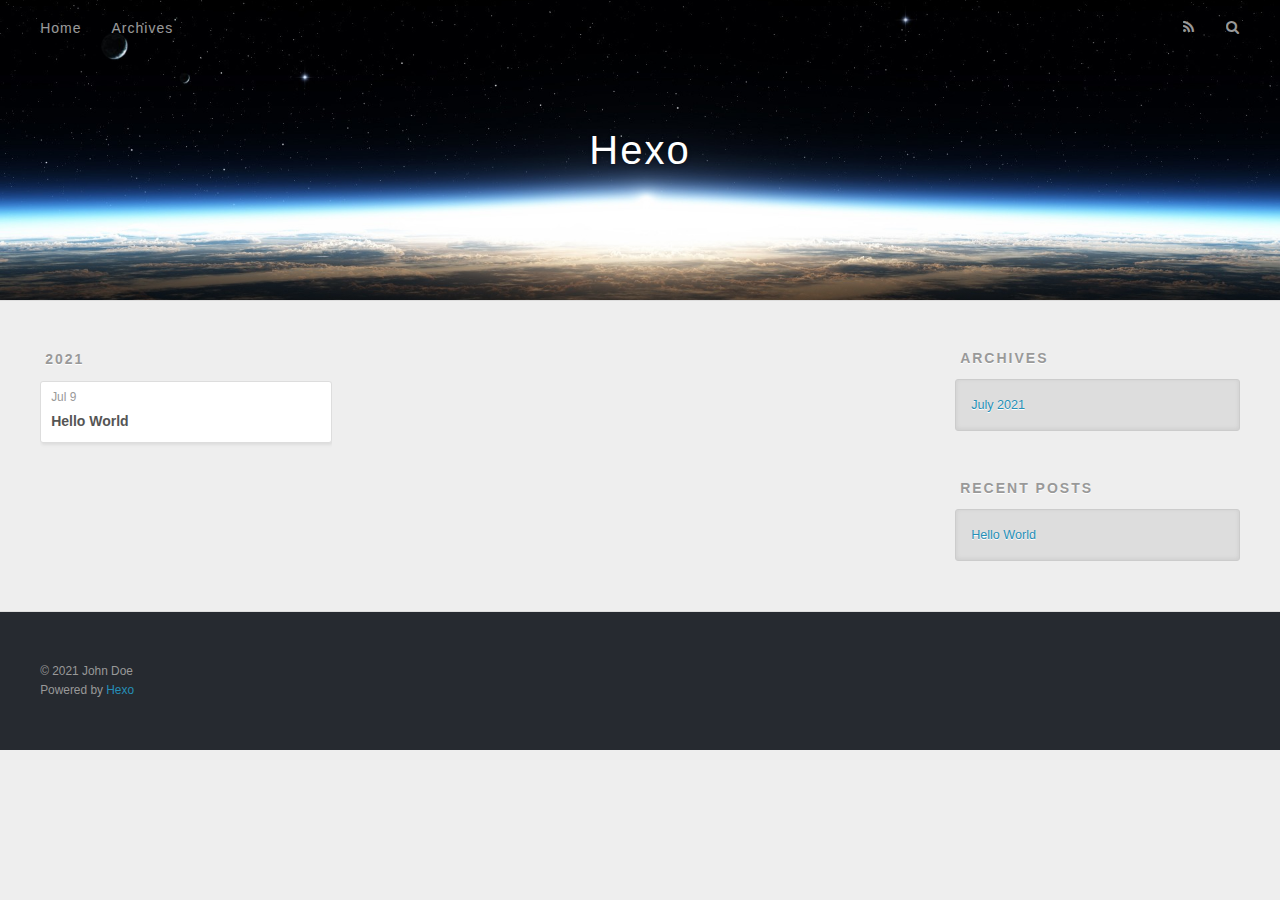
==== archives/index.html @ 9e485423 "Site updated: 2021-07-09 16:57:44" ====
<!DOCTYPE html>
<html>
<head>
  <meta charset="utf-8">
  

  
  <title>Archives | Hexo</title>
  <meta name="viewport" content="width=device-width, initial-scale=1, maximum-scale=1">
  <meta property="og:type" content="website">
<meta property="og:title" content="Hexo">
<meta property="og:url" content="http://example.com/archives/index.html">
<meta property="og:site_name" content="Hexo">
<meta property="og:locale" content="en_US">
<meta property="article:author" content="John Doe">
<meta name="twitter:card" content="summary">
  
    <link rel="alternate" href="/atom.xml" title="Hexo" type="application/atom+xml">
  
  
    <link rel="icon" href="/favicon.png">
  
  
    <link href="//fonts.googleapis.com/css?family=Source+Code+Pro" rel="stylesheet" type="text/css">
  
  
<link rel="stylesheet" href="/css/style.css">

<meta name="generator" content="Hexo 5.4.0"></head>

<body>
  <div id="container">
    <div id="wrap">
      <header id="header">
  <div id="banner"></div>
  <div id="header-outer" class="outer">
    <div id="header-title" class="inner">
      <h1 id="logo-wrap">
        <a href="/" id="logo">Hexo</a>
      </h1>
      
    </div>
    <div id="header-inner" class="inner">
      <nav id="main-nav">
        <a id="main-nav-toggle" class="nav-icon"></a>
        
          <a class="main-nav-link" href="/">Home</a>
        
          <a class="main-nav-link" href="/archives">Archives</a>
        
      </nav>
      <nav id="sub-nav">
        
          <a id="nav-rss-link" class="nav-icon" href="/atom.xml" title="RSS Feed"></a>
        
        <a id="nav-search-btn" class="nav-icon" title="Search"></a>
      </nav>
      <div id="search-form-wrap">
        <form action="//google.com/search" method="get" accept-charset="UTF-8" class="search-form"><input type="search" name="q" class="search-form-input" placeholder="Search"><button type="submit" class="search-form-submit">&#xF002;</button><input type="hidden" name="sitesearch" value="http://example.com"></form>
      </div>
    </div>
  </div>
</header>
      <div class="outer">
        <section id="main">
  
  
    
    
      
      
      <section class="archives-wrap">
        <div class="archive-year-wrap">
          <a href="/archives/2021" class="archive-year">2021</a>
        </div>
        <div class="archives">
    
    <article class="archive-article archive-type-post">
  <div class="archive-article-inner">
    <header class="archive-article-header">
      <a href="/2021/07/09/hello-world/" class="archive-article-date">
  <time datetime="2021-07-09T08:40:19.367Z" itemprop="datePublished">Jul 9</time>
</a>
      
  
    <h1 itemprop="name">
      <a class="archive-article-title" href="/2021/07/09/hello-world/">Hello World</a>
    </h1>
  

    </header>
  </div>
</article>
  
  
    </div></section>
  


</section>
        
          <aside id="sidebar">
  
    

  
    

  
    
  
    
  <div class="widget-wrap">
    <h3 class="widget-title">Archives</h3>
    <div class="widget">
      <ul class="archive-list"><li class="archive-list-item"><a class="archive-list-link" href="/archives/2021/07/">July 2021</a></li></ul>
    </div>
  </div>


  
    
  <div class="widget-wrap">
    <h3 class="widget-title">Recent Posts</h3>
    <div class="widget">
      <ul>
        
          <li>
            <a href="/2021/07/09/hello-world/">Hello World</a>
          </li>
        
      </ul>
    </div>
  </div>

  
</aside>
        
      </div>
      <footer id="footer">
  
  <div class="outer">
    <div id="footer-info" class="inner">
      &copy; 2021 John Doe<br>
      Powered by <a href="http://hexo.io/" target="_blank">Hexo</a>
    </div>
  </div>
</footer>
    </div>
    <nav id="mobile-nav">
  
    <a href="/" class="mobile-nav-link">Home</a>
  
    <a href="/archives" class="mobile-nav-link">Archives</a>
  
</nav>
    

<script src="//ajax.googleapis.com/ajax/libs/jquery/2.0.3/jquery.min.js"></script>


  
<link rel="stylesheet" href="/fancybox/jquery.fancybox.css">

  
<script src="/fancybox/jquery.fancybox.pack.js"></script>




<script src="/js/script.js"></script>




  </div>
</body>
</html>
---- css/style.css ----
body {
  width: 100%;
}
body:before,
body:after {
  content: "";
  display: table;
}
body:after {
  clear: both;
}
html,
body,
div,
span,
applet,
object,
iframe,
h1,
h2,
h3,
h4,
h5,
h6,
p,
blockquote,
pre,
a,
abbr,
acronym,
address,
big,
cite,
code,
del,
dfn,
em,
img,
ins,
kbd,
q,
s,
samp,
small,
strike,
strong,
sub,
sup,
tt,
var,
dl,
dt,
dd,
ol,
ul,
li,
fieldset,
form,
label,
legend,
table,
caption,
tbody,
tfoot,
thead,
tr,
th,
td {
  margin: 0;
  padding: 0;
  border: 0;
  outline: 0;
  font-weight: inherit;
  font-style: inherit;
  font-family: inherit;
  font-size: 100%;
  vertical-align: baseline;
}
body {
  line-height: 1;
  color: #000;
  background: #fff;
}
ol,
ul {
  list-style: none;
}
table {
  border-collapse: separate;
  border-spacing: 0;
  vertical-align: middle;
}
caption,
th,
td {
  text-align: left;
  font-weight: normal;
  vertical-align: middle;
}
a img {
  border: none;
}
input,
button {
  margin: 0;
  padding: 0;
}
input::-moz-focus-inner,
button::-moz-focus-inner {
  border: 0;
  padding: 0;
}
@font-face {
  font-family: FontAwesome;
  font-style: normal;
  font-weight: normal;
  src: url("fonts/fontawesome-webfont.eot?v=#4.0.3");
  src: url("fonts/fontawesome-webfont.eot?#iefix&v=#4.0.3") format("embedded-opentype"), url("fonts/fontawesome-webfont.woff?v=#4.0.3") format("woff"), url("fonts/fontawesome-webfont.ttf?v=#4.0.3") format("truetype"), url("fonts/fontawesome-webfont.svg#fontawesomeregular?v=#4.0.3") format("svg");
}
html,
body,
#container {
  height: 100%;
}
body {
  background: #eee;
  font: 14px -apple-system, BlinkMacSystemFont, "Segoe UI", "Roboto", "Oxygen", "Ubuntu", "Cantarell", "Fira Sans", "Droid Sans", "Helvetica Neue", sans-serif;
  -webkit-text-size-adjust: 100%;
}
.outer {
  max-width: 1220px;
  margin: 0 auto;
  padding: 0 20px;
}
.outer:before,
.outer:after {
  content: "";
  display: table;
}
.outer:after {
  clear: both;
}
.inner {
  display: inline;
  float: left;
  width: 98.33333333333333%;
  margin: 0 0.833333333333333%;
}
.left,
.alignleft {
  float: left;
}
.right,
.alignright {
  float: right;
}
.clear {
  clear: both;
}
#container {
  position: relative;
}
.mobile-nav-on {
  overflow: hidden;
}
#wrap {
  height: 100%;
  width: 100%;
  position: absolute;
  top: 0;
  left: 0;
  -webkit-transition: 0.2s ease-out;
  -moz-transition: 0.2s ease-out;
  -ms-transition: 0.2s ease-out;
  transition: 0.2s ease-out;
  z-index: 1;
  background: #eee;
}
.mobile-nav-on #wrap {
  left: 280px;
}
@media screen and (min-width: 768px) {
  #main {
    display: inline;
    float: left;
    width: 73.33333333333333%;
    margin: 0 0.833333333333333%;
  }
}
.article-date,
.article-category-link,
.archive-year,
.widget-title {
  text-decoration: none;
  text-transform: uppercase;
  letter-spacing: 2px;
  color: #999;
  margin-bottom: 1em;
  margin-left: 5px;
  line-height: 1em;
  text-shadow: 0 1px #fff;
  font-weight: bold;
}
.article-inner,
.archive-article-inner {
  background: #fff;
  -webkit-box-shadow: 1px 2px 3px #ddd;
  box-shadow: 1px 2px 3px #ddd;
  border: 1px solid #ddd;
  border-radius: 3px;
}
.article-entry h1,
.widget h1 {
  font-size: 2em;
}
.article-entry h2,
.widget h2 {
  font-size: 1.5em;
}
.article-entry h3,
.widget h3 {
  font-size: 1.3em;
}
.article-entry h4,
.widget h4 {
  font-size: 1.2em;
}
.article-entry h5,
.widget h5 {
  font-size: 1em;
}
.article-entry h6,
.widget h6 {
  font-size: 1em;
  color: #999;
}
.article-entry hr,
.widget hr {
  border: 1px dashed #ddd;
}
.article-entry strong,
.widget strong {
  font-weight: bold;
}
.article-entry em,
.widget em,
.article-entry cite,
.widget cite {
  font-style: italic;
}
.article-entry sup,
.widget sup,
.article-entry sub,
.widget sub {
  font-size: 0.75em;
  line-height: 0;
  position: relative;
  vertical-align: baseline;
}
.article-entry sup,
.widget sup {
  top: -0.5em;
}
.article-entry sub,
.widget sub {
  bottom: -0.2em;
}
.article-entry small,
.widget small {
  font-size: 0.85em;
}
.article-entry acronym,
.widget acronym,
.article-entry abbr,
.widget abbr {
  border-bottom: 1px dotted;
}
.article-entry ul,
.widget ul,
.article-entry ol,
.widget ol,
.article-entry dl,
.widget dl {
  margin: 0 20px;
  line-height: 1.6em;
}
.article-entry ul ul,
.widget ul ul,
.article-entry ol ul,
.widget ol ul,
.article-entry ul ol,
.widget ul ol,
.article-entry ol ol,
.widget ol ol {
  margin-top: 0;
  margin-bottom: 0;
}
.article-entry ul,
.widget ul {
  list-style: disc;
}
.article-entry ol,
.widget ol {
  list-style: decimal;
}
.article-entry dt,
.widget dt {
  font-weight: bold;
}
#header {
  height: 300px;
  position: relative;
  border-bottom: 1px solid #ddd;
}
#header:before,
#header:after {
  content: "";
  position: absolute;
  left: 0;
  right: 0;
  height: 40px;
}
#header:before {
  top: 0;
  background: -webkit-linear-gradient(rgba(0,0,0,0.2), transparent);
  background: -moz-linear-gradient(rgba(0,0,0,0.2), transparent);
  background: -ms-linear-gradient(rgba(0,0,0,0.2), transparent);
  background: linear-gradient(rgba(0,0,0,0.2), transparent);
}
#header:after {
  bottom: 0;
  background: -webkit-linear-gradient(transparent, rgba(0,0,0,0.2));
  background: -moz-linear-gradient(transparent, rgba(0,0,0,0.2));
  background: -ms-linear-gradient(transparent, rgba(0,0,0,0.2));
  background: linear-gradient(transparent, rgba(0,0,0,0.2));
}
#header-outer {
  height: 100%;
  position: relative;
}
#header-inner {
  position: relative;
  overflow: hidden;
}
#banner {
  position: absolute;
  top: 0;
  left: 0;
  width: 100%;
  height: 100%;
  background: url("images/banner.jpg") center #000;
  -webkit-background-size: cover;
  -moz-background-size: cover;
  background-size: cover;
  z-index: -1;
}
#header-title {
  text-align: center;
  height: 40px;
  position: absolute;
  top: 50%;
  left: 0;
  margin-top: -20px;
}
#logo,
#subtitle {
  text-decoration: none;
  color: #fff;
  font-weight: 300;
  text-shadow: 0 1px 4px rgba(0,0,0,0.3);
}
#logo {
  font-size: 40px;
  line-height: 40px;
  letter-spacing: 2px;
}
#subtitle {
  font-size: 16px;
  line-height: 16px;
  letter-spacing: 1px;
}
#subtitle-wrap {
  margin-top: 16px;
}
#main-nav {
  float: left;
  margin-left: -15px;
}
.nav-icon,
.main-nav-link {
  float: left;
  color: #fff;
  opacity: 0.6;
  text-decoration: none;
  text-shadow: 0 1px rgba(0,0,0,0.2);
  -webkit-transition: opacity 0.2s;
  -moz-transition: opacity 0.2s;
  -ms-transition: opacity 0.2s;
  transition: opacity 0.2s;
  display: block;
  padding: 20px 15px;
}
.nav-icon:hover,
.main-nav-link:hover {
  opacity: 1;
}
.nav-icon {
  font-family: FontAwesome;
  text-align: center;
  font-size: 14px;
  width: 14px;
  height: 14px;
  padding: 20px 15px;
  position: relative;
  cursor: pointer;
}
.main-nav-link {
  font-weight: 300;
  letter-spacing: 1px;
}
@media screen and (max-width: 479px) {
  .main-nav-link {
    display: none;
  }
}
#main-nav-toggle {
  display: none;
}
#main-nav-toggle:before {
  content: "\f0c9";
}
@media screen and (max-width: 479px) {
  #main-nav-toggle {
    display: block;
  }
}
#sub-nav {
  float: right;
  margin-right: -15px;
}
#nav-rss-link:before {
  content: "\f09e";
}
#nav-search-btn:before {
  content: "\f002";
}
#search-form-wrap {
  position: absolute;
  top: 15px;
  width: 150px;
  height: 30px;
  right: -150px;
  opacity: 0;
  -webkit-transition: 0.2s ease-out;
  -moz-transition: 0.2s ease-out;
  -ms-transition: 0.2s ease-out;
  transition: 0.2s ease-out;
}
#search-form-wrap.on {
  opacity: 1;
  right: 0;
}
@media screen and (max-width: 479px) {
  #search-form-wrap {
    width: 100%;
    right: -100%;
  }
}
.search-form {
  position: absolute;
  top: 0;
  left: 0;
  right: 0;
  background: #fff;
  padding: 5px 15px;
  border-radius: 15px;
  -webkit-box-shadow: 0 0 10px rgba(0,0,0,0.3);
  box-shadow: 0 0 10px rgba(0,0,0,0.3);
}
.search-form-input {
  border: none;
  background: none;
  color: #555;
  width: 100%;
  font: 13px -apple-system, BlinkMacSystemFont, "Segoe UI", "Roboto", "Oxygen", "Ubuntu", "Cantarell", "Fira Sans", "Droid Sans", "Helvetica Neue", sans-serif;
  outline: none;
}
.search-form-input::-webkit-search-results-decoration,
.search-form-input::-webkit-search-cancel-button {
  -webkit-appearance: none;
}
.search-form-submit {
  position: absolute;
  top: 50%;
  right: 10px;
  margin-top: -7px;
  font: 13px FontAwesome;
  border: none;
  background: none;
  color: #bbb;
  cursor: pointer;
}
.search-form-submit:hover,
.search-form-submit:focus {
  color: #777;
}
.article {
  margin: 50px 0;
}
.article-inner {
  overflow: hidden;
}
.article-meta:before,
.article-meta:after {
  content: "";
  display: table;
}
.article-meta:after {
  clear: both;
}
.article-date {
  float: left;
}
.article-category {
  float: left;
  line-height: 1em;
  color: #ccc;
  text-shadow: 0 1px #fff;
  margin-left: 8px;
}
.article-category:before {
  content: "\2022";
}
.article-category-link {
  margin: 0 12px 1em;
}
.article-header {
  padding: 20px 20px 0;
}
.article-title {
  text-decoration: none;
  font-size: 2em;
  font-weight: bold;
  color: #555;
  line-height: 1.1em;
  -webkit-transition: color 0.2s;
  -moz-transition: color 0.2s;
  -ms-transition: color 0.2s;
  transition: color 0.2s;
}
a.article-title:hover {
  color: #258fb8;
}
.article-entry {
  color: #555;
  padding: 0 20px;
}
.article-entry:before,
.article-entry:after {
  content: "";
  display: table;
}
.article-entry:after {
  clear: both;
}
.article-entry p,
.article-entry table {
  line-height: 1.6em;
  margin: 1.6em 0;
}
.article-entry h1,
.article-entry h2,
.article-entry h3,
.article-entry h4,
.article-entry h5,
.article-entry h6 {
  font-weight: bold;
}
.article-entry h1,
.article-entry h2,
.article-entry h3,
.article-entry h4,
.article-entry h5,
.article-entry h6 {
  line-height: 1.1em;
  margin: 1.1em 0;
}
.article-entry a {
  color: #258fb8;
  text-decoration: none;
}
.article-entry a:hover {
  text-decoration: underline;
}
.article-entry ul,
.article-entry ol,
.article-entry dl {
  margin-top: 1.6em;
  margin-bottom: 1.6em;
}
.article-entry img,
.article-entry video {
  max-width: 100%;
  height: auto;
  display: block;
  margin: auto;
}
.article-entry iframe {
  border: none;
}
.article-entry table {
  width: 100%;
  border-collapse: collapse;
  border-spacing: 0;
}
.article-entry th {
  font-weight: bold;
  border-bottom: 3px solid #ddd;
  padding-bottom: 0.5em;
}
.article-entry td {
  border-bottom: 1px solid #ddd;
  padding: 10px 0;
}
.article-entry blockquote {
  font-family: Georgia, "Times New Roman", serif;
  font-size: 1.4em;
  margin: 1.6em 20px;
  text-align: center;
}
.article-entry blockquote footer {
  font-size: 14px;
  margin: 1.6em 0;
  font-family: -apple-system, BlinkMacSystemFont, "Segoe UI", "Roboto", "Oxygen", "Ubuntu", "Cantarell", "Fira Sans", "Droid Sans", "Helvetica Neue", sans-serif;
}
.article-entry blockquote footer cite:before {
  content: "—";
  padding: 0 0.5em;
}
.article-entry .pullquote {
  text-align: left;
  width: 45%;
  margin: 0;
}
.article-entry .pullquote.left {
  margin-left: 0.5em;
  margin-right: 1em;
}
.article-entry .pullquote.right {
  margin-right: 0.5em;
  margin-left: 1em;
}
.article-entry .caption {
  color: #999;
  display: block;
  font-size: 0.9em;
  margin-top: 0.5em;
  position: relative;
  text-align: center;
}
.article-entry .video-container {
  position: relative;
  padding-top: 56.25%;
  height: 0;
  overflow: hidden;
}
.article-entry .video-container iframe,
.article-entry .video-container object,
.article-entry .video-container embed {
  position: absolute;
  top: 0;
  left: 0;
  width: 100%;
  height: 100%;
  margin-top: 0;
}
.article-more-link a {
  display: inline-block;
  line-height: 1em;
  padding: 6px 15px;
  border-radius: 15px;
  background: #eee;
  color: #999;
  text-shadow: 0 1px #fff;
  text-decoration: none;
}
.article-more-link a:hover {
  background: #258fb8;
  color: #fff;
  text-decoration: none;
  text-shadow: 0 1px #1e7293;
}
.article-footer {
  font-size: 0.85em;
  line-height: 1.6em;
  border-top: 1px solid #ddd;
  padding-top: 1.6em;
  margin: 0 20px 20px;
}
.article-footer:before,
.article-footer:after {
  content: "";
  display: table;
}
.article-footer:after {
  clear: both;
}
.article-footer a {
  color: #999;
  text-decoration: none;
}
.article-footer a:hover {
  color: #555;
}
.article-tag-list-item {
  float: left;
  margin-right: 10px;
}
.article-tag-list-link:before {
  content: "#";
}
.article-comment-link {
  float: right;
}
.article-comment-link:before {
  content: "\f075";
  font-family: FontAwesome;
  padding-right: 8px;
}
.article-share-link {
  cursor: pointer;
  float: right;
  margin-left: 20px;
}
.article-share-link:before {
  content: "\f064";
  font-family: FontAwesome;
  padding-right: 6px;
}
#article-nav {
  position: relative;
}
#article-nav:before,
#article-nav:after {
  content: "";
  display: table;
}
#article-nav:after {
  clear: both;
}
@media screen and (min-width: 768px) {
  #article-nav {
    margin: 50px 0;
  }
  #article-nav:before {
    width: 8px;
    height: 8px;
    position: absolute;
    top: 50%;
    left: 50%;
    margin-top: -4px;
    margin-left: -4px;
    content: "";
    border-radius: 50%;
    background: #ddd;
    -webkit-box-shadow: 0 1px 2px #fff;
    box-shadow: 0 1px 2px #fff;
  }
}
.article-nav-link-wrap {
  text-decoration: none;
  text-shadow: 0 1px #fff;
  color: #999;
  -webkit-box-sizing: border-box;
  -moz-box-sizing: border-box;
  box-sizing: border-box;
  margin-top: 50px;
  text-align: center;
  display: block;
}
.article-nav-link-wrap:hover {
  color: #555;
}
@media screen and (min-width: 768px) {
  .article-nav-link-wrap {
    width: 50%;
    margin-top: 0;
  }
}
@media screen and (min-width: 768px) {
  #article-nav-newer {
    float: left;
    text-align: right;
    padding-right: 20px;
  }
}
@media screen and (min-width: 768px) {
  #article-nav-older {
    float: right;
    text-align: left;
    padding-left: 20px;
  }
}
.article-nav-caption {
  text-transform: uppercase;
  letter-spacing: 2px;
  color: #ddd;
  line-height: 1em;
  font-weight: bold;
}
#article-nav-newer .article-nav-caption {
  margin-right: -2px;
}
.article-nav-title {
  font-size: 0.85em;
  line-height: 1.6em;
  margin-top: 0.5em;
}
.article-share-box {
  position: absolute;
  display: none;
  background: #fff;
  -webkit-box-shadow: 1px 2px 10px rgba(0,0,0,0.2);
  box-shadow: 1px 2px 10px rgba(0,0,0,0.2);
  border-radius: 3px;
  margin-left: -145px;
  overflow: hidden;
  z-index: 1;
}
.article-share-box.on {
  display: block;
}
.article-share-input {
  width: 100%;
  background: none;
  -webkit-box-sizing: border-box;
  -moz-box-sizing: border-box;
  box-sizing: border-box;
  font: 14px -apple-system, BlinkMacSystemFont, "Segoe UI", "Roboto", "Oxygen", "Ubuntu", "Cantarell", "Fira Sans", "Droid Sans", "Helvetica Neue", sans-serif;
  padding: 0 15px;
  color: #555;
  outline: none;
  border: 1px solid #ddd;
  border-radius: 3px 3px 0 0;
  height: 36px;
  line-height: 36px;
}
.article-share-links {
  background: #eee;
}
.article-share-links:before,
.article-share-links:after {
  content: "";
  display: table;
}
.article-share-links:after {
  clear: both;
}
.article-share-twitter,
.article-share-facebook,
.article-share-pinterest,
.article-share-google {
  width: 50px;
  height: 36px;
  display: block;
  float: left;
  position: relative;
  color: #999;
  text-shadow: 0 1px #fff;
}
.article-share-twitter:before,
.article-share-facebook:before,
.article-share-pinterest:before,
.article-share-google:before {
  font-size: 20px;
  font-family: FontAwesome;
  width: 20px;
  height: 20px;
  position: absolute;
  top: 50%;
  left: 50%;
  margin-top: -10px;
  margin-left: -10px;
  text-align: center;
}
.article-share-twitter:hover,
.article-share-facebook:hover,
.article-share-pinterest:hover,
.article-share-google:hover {
  color: #fff;
}
.article-share-twitter:before {
  content: "\f099";
}
.article-share-twitter:hover {
  background: #00aced;
  text-shadow: 0 1px #008abe;
}
.article-share-facebook:before {
  content: "\f09a";
}
.article-share-facebook:hover {
  background: #3b5998;
  text-shadow: 0 1px #2f477a;
}
.article-share-pinterest:before {
  content: "\f0d2";
}
.article-share-pinterest:hover {
  background: #cb2027;
  text-shadow: 0 1px #a21a1f;
}
.article-share-google:before {
  content: "\f0d5";
}
.article-share-google:hover {
  background: #dd4b39;
  text-shadow: 0 1px #be3221;
}
.article-gallery {
  background: #000;
  position: relative;
}
.article-gallery-photos {
  position: relative;
  overflow: hidden;
}
.article-gallery-img {
  display: none;
  max-width: 100%;
}
.article-gallery-img:first-child {
  display: block;
}
.article-gallery-img.loaded {
  position: absolute;
  display: block;
}
.article-gallery-img img {
  display: block;
  max-width: 100%;
  margin: 0 auto;
}
#comments {
  background: #fff;
  -webkit-box-shadow: 1px 2px 3px #ddd;
  box-shadow: 1px 2px 3px #ddd;
  padding: 20px;
  border: 1px solid #ddd;
  border-radius: 3px;
  margin: 50px 0;
}
#comments a {
  color: #258fb8;
}
.archives-wrap {
  margin: 50px 0;
}
.archives:before,
.archives:after {
  content: "";
  display: table;
}
.archives:after {
  clear: both;
}
.archive-year-wrap {
  margin-bottom: 1em;
}
.archives {
  -webkit-column-gap: 10px;
  -moz-column-gap: 10px;
  column-gap: 10px;
}
@media screen and (min-width: 480px) and (max-width: 767px) {
  .archives {
    -webkit-column-count: 2;
    -moz-column-count: 2;
    column-count: 2;
  }
}
@media screen and (min-width: 768px) {
  .archives {
    -webkit-column-count: 3;
    -moz-column-count: 3;
    column-count: 3;
  }
}
.archive-article {
  -webkit-column-break-inside: avoid;
  page-break-inside: avoid;
  overflow: hidden;
  break-inside: avoid-column;
}
.archive-article-inner {
  padding: 10px;
  margin-bottom: 15px;
}
.archive-article-title {
  text-decoration: none;
  font-weight: bold;
  color: #555;
  -webkit-transition: color 0.2s;
  -moz-transition: color 0.2s;
  -ms-transition: color 0.2s;
  transition: color 0.2s;
  line-height: 1.6em;
}
.archive-article-title:hover {
  color: #258fb8;
}
.archive-article-footer {
  margin-top: 1em;
}
.archive-article-date {
  color: #999;
  text-decoration: none;
  font-size: 0.85em;
  line-height: 1em;
  margin-bottom: 0.5em;
  display: block;
}
#page-nav {
  margin: 50px auto;
  background: #fff;
  -webkit-box-shadow: 1px 2px 3px #ddd;
  box-shadow: 1px 2px 3px #ddd;
  border: 1px solid #ddd;
  border-radius: 3px;
  text-align: center;
  color: #999;
  overflow: hidden;
}
#page-nav:before,
#page-nav:after {
  content: "";
  display: table;
}
#page-nav:after {
  clear: both;
}
#page-nav a,
#page-nav span {
  padding: 10px 20px;
  line-height: 1;
  height: 2ex;
}
#page-nav a {
  color: #999;
  text-decoration: none;
}
#page-nav a:hover {
  background: #999;
  color: #fff;
}
#page-nav .prev {
  float: left;
}
#page-nav .next {
  float: right;
}
#page-nav .page-number {
  display: inline-block;
}
@media screen and (max-width: 479px) {
  #page-nav .page-number {
    display: none;
  }
}
#page-nav .current {
  color: #555;
  font-weight: bold;
}
#page-nav .space {
  color: #ddd;
}
#footer {
  background: #262a30;
  padding: 50px 0;
  border-top: 1px solid #ddd;
  color: #999;
}
#footer a {
  color: #258fb8;
  text-decoration: none;
}
#footer a:hover {
  text-decoration: underline;
}
#footer-info {
  line-height: 1.6em;
  font-size: 0.85em;
}
.article-entry pre,
.article-entry .highlight {
  background: #2d2d2d;
  margin: 0 -20px;
  padding: 15px 20px;
  border-style: solid;
  border-color: #ddd;
  border-width: 1px 0;
  overflow: auto;
  color: #ccc;
  line-height: 22.400000000000002px;
}
.article-entry .highlight .gutter pre,
.article-entry .gist .gist-file .gist-data .line-numbers {
  color: #666;
  font-size: 0.85em;
}
.article-entry pre,
.article-entry code {
  font-family: "Source Code Pro", Consolas, Monaco, Menlo, Consolas, monospace;
}
.article-entry code {
  background: #eee;
  text-shadow: 0 1px #fff;
  padding: 0 0.3em;
}
.article-entry pre code {
  background: none;
  text-shadow: none;
  padding: 0;
}
.article-entry .highlight pre {
  border: none;
  margin: 0;
  padding: 0;
}
.article-entry .highlight table {
  margin: 0;
  width: auto;
}
.article-entry .highlight td {
  border: none;
  padding: 0;
}
.article-entry .highlight figcaption {
  font-size: 0.85em;
  color: #999;
  line-height: 1em;
  margin-bottom: 1em;
}
.article-entry .highlight figcaption:before,
.article-entry .highlight figcaption:after {
  content: "";
  display: table;
}
.article-entry .highlight figcaption:after {
  clear: both;
}
.article-entry .highlight figcaption a {
  float: right;
}
.article-entry .highlight .gutter pre {
  text-align: right;
  padding-right: 20px;
}
.article-entry .highlight .line {
  height: 22.400000000000002px;
}
.article-entry .highlight .line.marked {
  background: #515151;
}
.article-entry .gist {
  margin: 0 -20px;
  border-style: solid;
  border-color: #ddd;
  border-width: 1px 0;
  background: #2d2d2d;
  padding: 15px 20px 15px 0;
}
.article-entry .gist .gist-file {
  border: none;
  font-family: "Source Code Pro", Consolas, Monaco, Menlo, Consolas, monospace;
  margin: 0;
}
.article-entry .gist .gist-file .gist-data {
  background: none;
  border: none;
}
.article-entry .gist .gist-file .gist-data .line-numbers {
  background: none;
  border: none;
  padding: 0 20px 0 0;
}
.article-entry .gist .gist-file .gist-data .line-data {
  padding: 0 !important;
}
.article-entry .gist .gist-file .highlight {
  margin: 0;
  padding: 0;
  border: none;
}
.article-entry .gist .gist-file .gist-meta {
  background: #2d2d2d;
  color: #999;
  font: 0.85em -apple-system, BlinkMacSystemFont, "Segoe UI", "Roboto", "Oxygen", "Ubuntu", "Cantarell", "Fira Sans", "Droid Sans", "Helvetica Neue", sans-serif;
  text-shadow: 0 0;
  padding: 0;
  margin-top: 1em;
  margin-left: 20px;
}
.article-entry .gist .gist-file .gist-meta a {
  color: #258fb8;
  font-weight: normal;
}
.article-entry .gist .gist-file .gist-meta a:hover {
  text-decoration: underline;
}
pre .comment,
pre .title {
  color: #999;
}
pre .variable,
pre .attribute,
pre .tag,
pre .regexp,
pre .ruby .constant,
pre .xml .tag .title,
pre .xml .pi,
pre .xml .doctype,
pre .html .doctype,
pre .css .id,
pre .css .class,
pre .css .pseudo {
  color: #f2777a;
}
pre .number,
pre .preprocessor,
pre .built_in,
pre .literal,
pre .params,
pre .constant {
  color: #f99157;
}
pre .class,
pre .ruby .class .title,
pre .css .rules .attribute {
  color: #9c9;
}
pre .string,
pre .value,
pre .inheritance,
pre .header,
pre .ruby .symbol,
pre .xml .cdata {
  color: #9c9;
}
pre .css .hexcolor {
  color: #6cc;
}
pre .function,
pre .python .decorator,
pre .python .title,
pre .ruby .function .title,
pre .ruby .title .keyword,
pre .perl .sub,
pre .javascript .title,
pre .coffeescript .title {
  color: #69c;
}
pre .keyword,
pre .javascript .function {
  color: #c9c;
}
@media screen and (max-width: 479px) {
  #mobile-nav {
    position: absolute;
    top: 0;
    left: 0;
    width: 280px;
    height: 100%;
    background: #191919;
    border-right: 1px solid #fff;
  }
}
@media screen and (max-width: 479px) {
  .mobile-nav-link {
    display: block;
    color: #999;
    text-decoration: none;
    padding: 15px 20px;
    font-weight: bold;
  }
  .mobile-nav-link:hover {
    color: #fff;
  }
}
@media screen and (min-width: 768px) {
  #sidebar {
    display: inline;
    float: left;
    width: 23.333333333333332%;
    margin: 0 0.833333333333333%;
  }
}
.widget-wrap {
  margin: 50px 0;
}
.widget {
  color: #777;
  text-shadow: 0 1px #fff;
  background: #ddd;
  -webkit-box-shadow: 0 -1px 4px #ccc inset;
  box-shadow: 0 -1px 4px #ccc inset;
  border: 1px solid #ccc;
  padding: 15px;
  border-radius: 3px;
}
.widget a {
  color: #258fb8;
  text-decoration: none;
}
.widget a:hover {
  text-decoration: underline;
}
.widget ul ul,
.widget ol ul,
.widget dl ul,
.widget ul ol,
.widget ol ol,
.widget dl ol,
.widget ul dl,
.widget ol dl,
.widget dl dl {
  margin-left: 15px;
  list-style: disc;
}
.widget {
  line-height: 1.6em;
  word-wrap: break-word;
  font-size: 0.9em;
}
.widget ul,
.widget ol {
  list-style: none;
  margin: 0;
}
.widget ul ul,
.widget ol ul,
.widget ul ol,
.widget ol ol {
  margin: 0 20px;
}
.widget ul ul,
.widget ol ul {
  list-style: disc;
}
.widget ul ol,
.widget ol ol {
  list-style: decimal;
}
.category-list-count,
.tag-list-count,
.archive-list-count {
  padding-left: 5px;
  color: #999;
  font-size: 0.85em;
}
.category-list-count:before,
.tag-list-count:before,
.archive-list-count:before {
  content: "(";
}
.category-list-count:after,
.tag-list-count:after,
.archive-list-count:after {
  content: ")";
}
.tagcloud a {
  margin-right: 5px;
  display: inline-block;
}
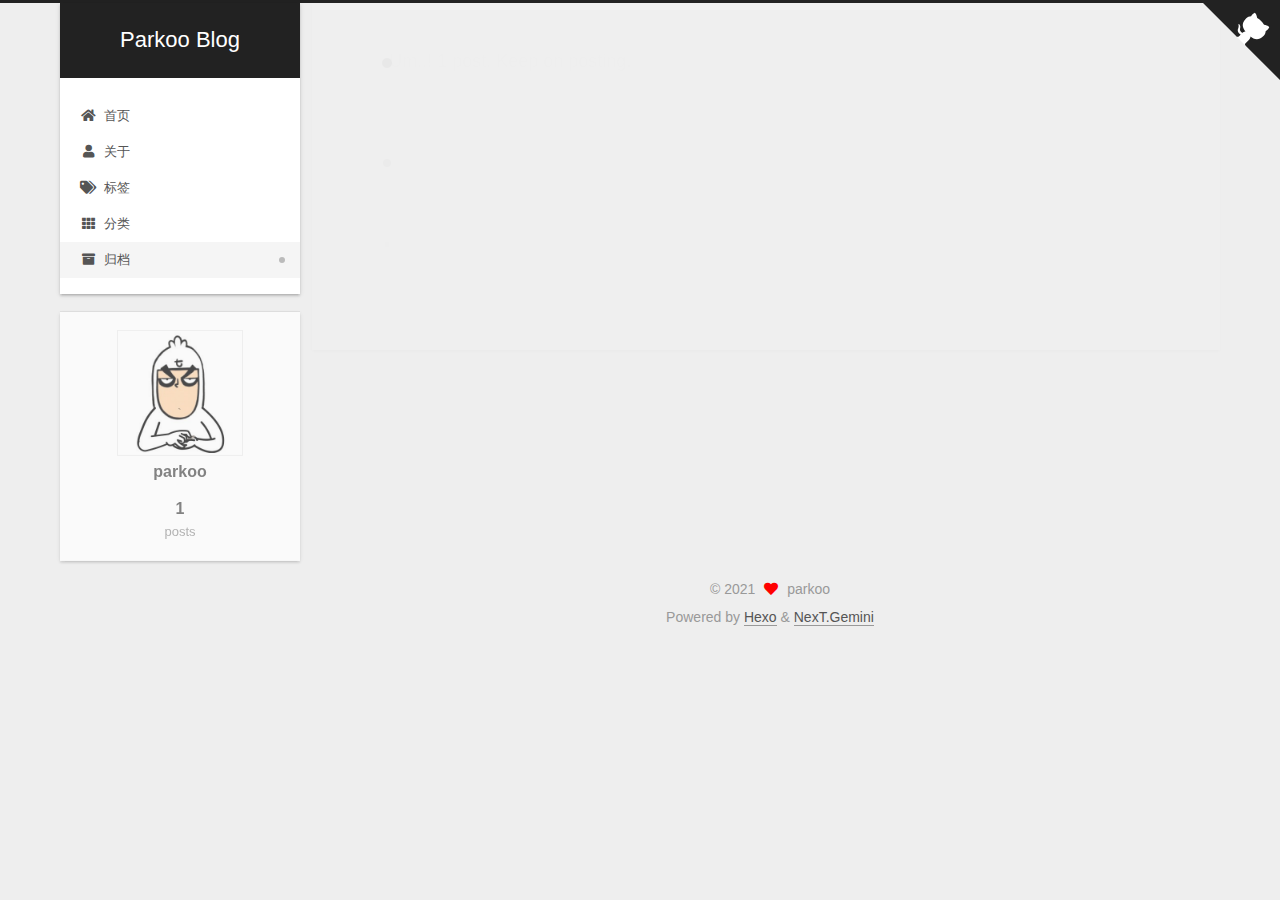
==== commit e57a7ac1: "Site updated: 2021-07-09 21:34:56" ====
--- a/archives/index.html
+++ b/archives/index.html
@@ -1,178 +1,359 @@
 <!DOCTYPE html>
-<html>
+<html lang="zh-Hans">
 <head>
-  <meta charset="utf-8">
-  
-
-  
-  <title>Archives | Hexo</title>
-  <meta name="viewport" content="width=device-width, initial-scale=1, maximum-scale=1">
+  <meta charset="UTF-8">
+<meta name="viewport" content="width=device-width, initial-scale=1, maximum-scale=2">
+<meta name="theme-color" content="#222">
+<meta name="generator" content="Hexo 5.4.0">
+  <link rel="apple-touch-icon" sizes="180x180" href="/images/apple-touch-icon-next.png">
+  <link rel="icon" type="image/png" sizes="32x32" href="/images/favicon-32x32-next.png">
+  <link rel="icon" type="image/png" sizes="16x16" href="/images/favicon-16x16-next.png">
+  <link rel="mask-icon" href="/images/logo.svg" color="#222">
+
+<link rel="stylesheet" href="/css/main.css">
+
+
+<link rel="stylesheet" href="/lib/font-awesome/css/all.min.css">
+
+<script id="hexo-configurations">
+    var NexT = window.NexT || {};
+    var CONFIG = {"hostname":"example.com","root":"/","scheme":"Gemini","version":"7.8.0","exturl":false,"sidebar":{"position":"left","display":"post","padding":18,"offset":12,"onmobile":false},"copycode":{"enable":false,"show_result":false,"style":null},"back2top":{"enable":true,"sidebar":false,"scrollpercent":false},"bookmark":{"enable":false,"color":"#222","save":"auto"},"fancybox":false,"mediumzoom":false,"lazyload":false,"pangu":false,"comments":{"style":"tabs","active":null,"storage":true,"lazyload":false,"nav":null},"algolia":{"hits":{"per_page":10},"labels":{"input_placeholder":"Search for Posts","hits_empty":"We didn't find any results for the search: ${query}","hits_stats":"${hits} results found in ${time} ms"}},"localsearch":{"enable":false,"trigger":"auto","top_n_per_article":1,"unescape":false,"preload":false},"motion":{"enable":true,"async":false,"transition":{"post_block":"fadeIn","post_header":"slideDownIn","post_body":"slideDownIn","coll_header":"slideLeftIn","sidebar":"slideUpIn"}}};
+  </script>
+
   <meta property="og:type" content="website">
-<meta property="og:title" content="Hexo">
+<meta property="og:title" content="Parkoo Blog">
 <meta property="og:url" content="http://example.com/archives/index.html">
-<meta property="og:site_name" content="Hexo">
-<meta property="og:locale" content="en_US">
-<meta property="article:author" content="John Doe">
+<meta property="og:site_name" content="Parkoo Blog">
+<meta property="og:locale">
+<meta property="article:author" content="parkoo">
 <meta name="twitter:card" content="summary">
-  
-    <link rel="alternate" href="/atom.xml" title="Hexo" type="application/atom+xml">
-  
-  
-    <link rel="icon" href="/favicon.png">
-  
-  
-    <link href="//fonts.googleapis.com/css?family=Source+Code+Pro" rel="stylesheet" type="text/css">
-  
-  
-<link rel="stylesheet" href="/css/style.css">
-
-<meta name="generator" content="Hexo 5.4.0"></head>
-
-<body>
-  <div id="container">
-    <div id="wrap">
-      <header id="header">
-  <div id="banner"></div>
-  <div id="header-outer" class="outer">
-    <div id="header-title" class="inner">
-      <h1 id="logo-wrap">
-        <a href="/" id="logo">Hexo</a>
-      </h1>
+
+<link rel="canonical" href="http://example.com/archives/">
+
+
+<script id="page-configurations">
+  // https://hexo.io/docs/variables.html
+  CONFIG.page = {
+    sidebar: "",
+    isHome : false,
+    isPost : false,
+    lang   : 'zh-Hans'
+  };
+</script>
+
+  <title>Archive | Parkoo Blog</title>
+  
+
+
+
+
+
+
+  <noscript>
+  <style>
+  .use-motion .brand,
+  .use-motion .menu-item,
+  .sidebar-inner,
+  .use-motion .post-block,
+  .use-motion .pagination,
+  .use-motion .comments,
+  .use-motion .post-header,
+  .use-motion .post-body,
+  .use-motion .collection-header { opacity: initial; }
+
+  .use-motion .site-title,
+  .use-motion .site-subtitle {
+    opacity: initial;
+    top: initial;
+  }
+
+  .use-motion .logo-line-before i { left: initial; }
+  .use-motion .logo-line-after i { right: initial; }
+  </style>
+</noscript>
+
+</head>
+
+<body itemscope itemtype="http://schema.org/WebPage">
+  <div class="container use-motion">
+    <div class="headband"></div>
+
+    <header class="header" itemscope itemtype="http://schema.org/WPHeader">
+      <div class="header-inner"><div class="site-brand-container">
+  <div class="site-nav-toggle">
+    <div class="toggle" aria-label="Toggle navigation bar">
+      <span class="toggle-line toggle-line-first"></span>
+      <span class="toggle-line toggle-line-middle"></span>
+      <span class="toggle-line toggle-line-last"></span>
+    </div>
+  </div>
+
+  <div class="site-meta">
+
+    <a href="/" class="brand" rel="start">
+      <span class="logo-line-before"><i></i></span>
+      <h1 class="site-title">Parkoo Blog</h1>
+      <span class="logo-line-after"><i></i></span>
+    </a>
+  </div>
+
+  <div class="site-nav-right">
+    <div class="toggle popup-trigger">
+    </div>
+  </div>
+</div>
+
+
+
+
+<nav class="site-nav">
+  <ul id="menu" class="main-menu menu">
+        <li class="menu-item menu-item-home">
+
+    <a href="/" rel="section"><i class="fa fa-home fa-fw"></i>首页</a>
+
+  </li>
+        <li class="menu-item menu-item-about">
+
+    <a href="/about/" rel="section"><i class="fa fa-user fa-fw"></i>关于</a>
+
+  </li>
+        <li class="menu-item menu-item-tags">
+
+    <a href="/tags/" rel="section"><i class="fa fa-tags fa-fw"></i>标签</a>
+
+  </li>
+        <li class="menu-item menu-item-categories">
+
+    <a href="/categories/" rel="section"><i class="fa fa-th fa-fw"></i>分类</a>
+
+  </li>
+        <li class="menu-item menu-item-archives">
+
+    <a href="/archives/" rel="section"><i class="fa fa-archive fa-fw"></i>归档</a>
+
+  </li>
+  </ul>
+</nav>
+
+
+
+
+</div>
+    </header>
+
+    
+  <div class="back-to-top">
+    <i class="fa fa-arrow-up"></i>
+    <span>0%</span>
+  </div>
+
+  <a href="https://github.com/parkoo" class="github-corner" title="Follow me on GitHub" aria-label="Follow me on GitHub" rel="noopener" target="_blank"><svg width="80" height="80" viewBox="0 0 250 250" aria-hidden="true"><path d="M0,0 L115,115 L130,115 L142,142 L250,250 L250,0 Z"></path><path d="M128.3,109.0 C113.8,99.7 119.0,89.6 119.0,89.6 C122.0,82.7 120.5,78.6 120.5,78.6 C119.2,72.0 123.4,76.3 123.4,76.3 C127.3,80.9 125.5,87.3 125.5,87.3 C122.9,97.6 130.6,101.9 134.4,103.2" fill="currentColor" style="transform-origin: 130px 106px;" class="octo-arm"></path><path d="M115.0,115.0 C114.9,115.1 118.7,116.5 119.8,115.4 L133.7,101.6 C136.9,99.2 139.9,98.4 142.2,98.6 C133.8,88.0 127.5,74.4 143.8,58.0 C148.5,53.4 154.0,51.2 159.7,51.0 C160.3,49.4 163.2,43.6 171.4,40.1 C171.4,40.1 176.1,42.5 178.8,56.2 C183.1,58.6 187.2,61.8 190.9,65.4 C194.5,69.0 197.7,73.2 200.1,77.6 C213.8,80.2 216.3,84.9 216.3,84.9 C212.7,93.1 206.9,96.0 205.4,96.6 C205.1,102.4 203.0,107.8 198.3,112.5 C181.9,128.9 168.3,122.5 157.7,114.1 C157.9,116.9 156.7,120.9 152.7,124.9 L141.0,136.5 C139.8,137.7 141.6,141.9 141.8,141.8 Z" fill="currentColor" class="octo-body"></path></svg></a>
+
+
+    <main class="main">
+      <div class="main-inner">
+        <div class="content-wrap">
+          
+
+          <div class="content archive">
+            
+
+  
+  
+  
+  <div class="post-block">
+    <div class="posts-collapse">
+      <div class="collection-title">
+        <span class="collection-header">Um..! 1 post. Keep on posting.</span>
+      </div>
+
       
-    </div>
-    <div id="header-inner" class="inner">
-      <nav id="main-nav">
-        <a id="main-nav-toggle" class="nav-icon"></a>
+    <div class="collection-year">
+      <span class="collection-header">2021</span>
+    </div>
+
+  <article itemscope itemtype="http://schema.org/Article">
+    <header class="post-header">
+
+      <div class="post-meta">
+        <time itemprop="dateCreated"
+              datetime="2021-07-09T16:40:19+08:00"
+              content="2021-07-09">
+          07-09
+        </time>
+      </div>
+
+      <div class="post-title">
+          <a class="post-title-link" href="/2021/07/09/hello-world/" itemprop="url">
+            <span itemprop="name">Hello World</span>
+          </a>
+      </div>
+
+    </header>
+  </article>
+
+
+    </div>
+  </div>
+  
+  
+  
+
+  
+
+
+
+          </div>
+          
+
+<script>
+  window.addEventListener('tabs:register', () => {
+    let { activeClass } = CONFIG.comments;
+    if (CONFIG.comments.storage) {
+      activeClass = localStorage.getItem('comments_active') || activeClass;
+    }
+    if (activeClass) {
+      let activeTab = document.querySelector(`a[href="#comment-${activeClass}"]`);
+      if (activeTab) {
+        activeTab.click();
+      }
+    }
+  });
+  if (CONFIG.comments.storage) {
+    window.addEventListener('tabs:click', event => {
+      if (!event.target.matches('.tabs-comment .tab-content .tab-pane')) return;
+      let commentClass = event.target.classList[1];
+      localStorage.setItem('comments_active', commentClass);
+    });
+  }
+</script>
+
+        </div>
+          
+  
+  <div class="toggle sidebar-toggle">
+    <span class="toggle-line toggle-line-first"></span>
+    <span class="toggle-line toggle-line-middle"></span>
+    <span class="toggle-line toggle-line-last"></span>
+  </div>
+
+  <aside class="sidebar">
+    <div class="sidebar-inner">
+
+      <ul class="sidebar-nav motion-element">
+        <li class="sidebar-nav-toc">
+          Table of Contents
+        </li>
+        <li class="sidebar-nav-overview">
+          Overview
+        </li>
+      </ul>
+
+      <!--noindex-->
+      <div class="post-toc-wrap sidebar-panel">
+      </div>
+      <!--/noindex-->
+
+      <div class="site-overview-wrap sidebar-panel">
+        <div class="site-author motion-element" itemprop="author" itemscope itemtype="http://schema.org/Person">
+    <img class="site-author-image" itemprop="image" alt="parkoo"
+      src="/uploads/avatar.jpg">
+  <p class="site-author-name" itemprop="name">parkoo</p>
+  <div class="site-description" itemprop="description"></div>
+</div>
+<div class="site-state-wrap motion-element">
+  <nav class="site-state">
+      <div class="site-state-item site-state-posts">
+          <a href="/archives/">
         
-          <a class="main-nav-link" href="/">Home</a>
+          <span class="site-state-item-count">1</span>
+          <span class="site-state-item-name">posts</span>
+        </a>
+      </div>
+  </nav>
+</div>
+
+
+
+      </div>
+
+    </div>
+  </aside>
+  <div id="sidebar-dimmer"></div>
+
+
+      </div>
+    </main>
+
+    <footer class="footer">
+      <div class="footer-inner">
         
-          <a class="main-nav-link" href="/archives">Archives</a>
+
         
-      </nav>
-      <nav id="sub-nav">
+
+<div class="copyright">
+  
+  &copy; 
+  <span itemprop="copyrightYear">2021</span>
+  <span class="with-love">
+    <i class="fa fa-heart"></i>
+  </span>
+  <span class="author" itemprop="copyrightHolder">parkoo</span>
+</div>
+  <div class="powered-by">Powered by <a href="https://hexo.io/" class="theme-link" rel="noopener" target="_blank">Hexo</a> & <a href="https://theme-next.org/" class="theme-link" rel="noopener" target="_blank">NexT.Gemini</a>
+  </div>
+
         
-          <a id="nav-rss-link" class="nav-icon" href="/atom.xml" title="RSS Feed"></a>
-        
-        <a id="nav-search-btn" class="nav-icon" title="Search"></a>
-      </nav>
-      <div id="search-form-wrap">
-        <form action="//google.com/search" method="get" accept-charset="UTF-8" class="search-form"><input type="search" name="q" class="search-form-input" placeholder="Search"><button type="submit" class="search-form-submit">&#xF002;</button><input type="hidden" name="sitesearch" value="http://example.com"></form>
-      </div>
-    </div>
-  </div>
-</header>
-      <div class="outer">
-        <section id="main">
-  
-  
-    
-    
-      
-      
-      <section class="archives-wrap">
-        <div class="archive-year-wrap">
-          <a href="/archives/2021" class="archive-year">2021</a>
-        </div>
-        <div class="archives">
-    
-    <article class="archive-article archive-type-post">
-  <div class="archive-article-inner">
-    <header class="archive-article-header">
-      <a href="/2021/07/09/hello-world/" class="archive-article-date">
-  <time datetime="2021-07-09T08:40:19.367Z" itemprop="datePublished">Jul 9</time>
-</a>
-      
-  
-    <h1 itemprop="name">
-      <a class="archive-article-title" href="/2021/07/09/hello-world/">Hello World</a>
-    </h1>
-  
-
-    </header>
-  </div>
-</article>
-  
-  
-    </div></section>
-  
-
-
-</section>
-        
-          <aside id="sidebar">
-  
-    
-
-  
-    
-
-  
-    
-  
-    
-  <div class="widget-wrap">
-    <h3 class="widget-title">Archives</h3>
-    <div class="widget">
-      <ul class="archive-list"><li class="archive-list-item"><a class="archive-list-link" href="/archives/2021/07/">July 2021</a></li></ul>
-    </div>
-  </div>
-
-
-  
-    
-  <div class="widget-wrap">
-    <h3 class="widget-title">Recent Posts</h3>
-    <div class="widget">
-      <ul>
-        
-          <li>
-            <a href="/2021/07/09/hello-world/">Hello World</a>
-          </li>
-        
-      </ul>
-    </div>
-  </div>
-
-  
-</aside>
-        
-      </div>
-      <footer id="footer">
-  
-  <div class="outer">
-    <div id="footer-info" class="inner">
-      &copy; 2021 John Doe<br>
-      Powered by <a href="http://hexo.io/" target="_blank">Hexo</a>
-    </div>
-  </div>
-</footer>
-    </div>
-    <nav id="mobile-nav">
-  
-    <a href="/" class="mobile-nav-link">Home</a>
-  
-    <a href="/archives" class="mobile-nav-link">Archives</a>
-  
-</nav>
-    
-
-<script src="//ajax.googleapis.com/ajax/libs/jquery/2.0.3/jquery.min.js"></script>
-
-
-  
-<link rel="stylesheet" href="/fancybox/jquery.fancybox.css">
-
-  
-<script src="/fancybox/jquery.fancybox.pack.js"></script>
-
-
-
-
-<script src="/js/script.js"></script>
-
-
-
-
-  </div>
+
+
+
+
+
+
+
+
+      </div>
+    </footer>
+  </div>
+
+  
+  <script src="/lib/anime.min.js"></script>
+  <script src="/lib/velocity/velocity.min.js"></script>
+  <script src="/lib/velocity/velocity.ui.min.js"></script>
+
+<script src="/js/utils.js"></script>
+
+<script src="/js/motion.js"></script>
+
+
+<script src="/js/schemes/pisces.js"></script>
+
+
+<script src="/js/next-boot.js"></script>
+
+
+
+
+  
+
+
+
+
+
+
+
+
+
+
+
+
+
+
+
+  
+
+  
+
 </body>
-</html>+</html>
--- a/css/main.css
+++ b/css/main.css
@@ -0,0 +1,2671 @@
+:root {
+  --body-bg-color: #eee;
+  --content-bg-color: #fff;
+  --card-bg-color: #f5f5f5;
+  --text-color: #555;
+  --blockquote-color: #666;
+  --link-color: #555;
+  --link-hover-color: #222;
+  --brand-color: #fff;
+  --brand-hover-color: #fff;
+  --table-row-odd-bg-color: #f9f9f9;
+  --table-row-hover-bg-color: #f5f5f5;
+  --menu-item-bg-color: #f5f5f5;
+  --btn-default-bg: #fff;
+  --btn-default-color: #555;
+  --btn-default-border-color: #555;
+  --btn-default-hover-bg: #222;
+  --btn-default-hover-color: #fff;
+  --btn-default-hover-border-color: #222;
+}
+html {
+  line-height: 1.15; /* 1 */
+  -webkit-text-size-adjust: 100%; /* 2 */
+}
+body {
+  margin: 0;
+}
+main {
+  display: block;
+}
+h1 {
+  font-size: 2em;
+  margin: 0.67em 0;
+}
+hr {
+  box-sizing: content-box; /* 1 */
+  height: 0; /* 1 */
+  overflow: visible; /* 2 */
+}
+pre {
+  font-family: monospace, monospace; /* 1 */
+  font-size: 1em; /* 2 */
+}
+a {
+  background: transparent;
+}
+abbr[title] {
+  border-bottom: none; /* 1 */
+  text-decoration: underline; /* 2 */
+  text-decoration: underline dotted; /* 2 */
+}
+b,
+strong {
+  font-weight: bolder;
+}
+code,
+kbd,
+samp {
+  font-family: monospace, monospace; /* 1 */
+  font-size: 1em; /* 2 */
+}
+small {
+  font-size: 80%;
+}
+sub,
+sup {
+  font-size: 75%;
+  line-height: 0;
+  position: relative;
+  vertical-align: baseline;
+}
+sub {
+  bottom: -0.25em;
+}
+sup {
+  top: -0.5em;
+}
+img {
+  border-style: none;
+}
+button,
+input,
+optgroup,
+select,
+textarea {
+  font-family: inherit; /* 1 */
+  font-size: 100%; /* 1 */
+  line-height: 1.15; /* 1 */
+  margin: 0; /* 2 */
+}
+button,
+input {
+/* 1 */
+  overflow: visible;
+}
+button,
+select {
+/* 1 */
+  text-transform: none;
+}
+button,
+[type='button'],
+[type='reset'],
+[type='submit'] {
+  -webkit-appearance: button;
+}
+button::-moz-focus-inner,
+[type='button']::-moz-focus-inner,
+[type='reset']::-moz-focus-inner,
+[type='submit']::-moz-focus-inner {
+  border-style: none;
+  padding: 0;
+}
+button:-moz-focusring,
+[type='button']:-moz-focusring,
+[type='reset']:-moz-focusring,
+[type='submit']:-moz-focusring {
+  outline: 1px dotted ButtonText;
+}
+fieldset {
+  padding: 0.35em 0.75em 0.625em;
+}
+legend {
+  box-sizing: border-box; /* 1 */
+  color: inherit; /* 2 */
+  display: table; /* 1 */
+  max-width: 100%; /* 1 */
+  padding: 0; /* 3 */
+  white-space: normal; /* 1 */
+}
+progress {
+  vertical-align: baseline;
+}
+textarea {
+  overflow: auto;
+}
+[type='checkbox'],
+[type='radio'] {
+  box-sizing: border-box; /* 1 */
+  padding: 0; /* 2 */
+}
+[type='number']::-webkit-inner-spin-button,
+[type='number']::-webkit-outer-spin-button {
+  height: auto;
+}
+[type='search'] {
+  outline-offset: -2px; /* 2 */
+  -webkit-appearance: textfield; /* 1 */
+}
+[type='search']::-webkit-search-decoration {
+  -webkit-appearance: none;
+}
+::-webkit-file-upload-button {
+  font: inherit; /* 2 */
+  -webkit-appearance: button; /* 1 */
+}
+details {
+  display: block;
+}
+summary {
+  display: list-item;
+}
+template {
+  display: none;
+}
+[hidden] {
+  display: none;
+}
+::selection {
+  background: #262a30;
+  color: #eee;
+}
+html,
+body {
+  height: 100%;
+}
+body {
+  background: var(--body-bg-color);
+  color: var(--text-color);
+  font-family: 'Lato', "PingFang SC", "Microsoft YaHei", sans-serif;
+  font-size: 1em;
+  line-height: 2;
+}
+@media (max-width: 991px) {
+  body {
+    padding-left: 0 !important;
+    padding-right: 0 !important;
+  }
+}
+h1,
+h2,
+h3,
+h4,
+h5,
+h6 {
+  font-family: 'Lato', "PingFang SC", "Microsoft YaHei", sans-serif;
+  font-weight: bold;
+  line-height: 1.5;
+  margin: 20px 0 15px;
+}
+h1 {
+  font-size: 1.5em;
+}
+h2 {
+  font-size: 1.375em;
+}
+h3 {
+  font-size: 1.25em;
+}
+h4 {
+  font-size: 1.125em;
+}
+h5 {
+  font-size: 1em;
+}
+h6 {
+  font-size: 0.875em;
+}
+p {
+  margin: 0 0 20px 0;
+}
+a,
+span.exturl {
+  border-bottom: 1px solid #999;
+  color: var(--link-color);
+  outline: 0;
+  text-decoration: none;
+  overflow-wrap: break-word;
+  word-wrap: break-word;
+  cursor: pointer;
+}
+a:hover,
+span.exturl:hover {
+  border-bottom-color: var(--link-hover-color);
+  color: var(--link-hover-color);
+}
+iframe,
+img,
+video {
+  display: block;
+  margin-left: auto;
+  margin-right: auto;
+  max-width: 100%;
+}
+hr {
+  background-image: repeating-linear-gradient(-45deg, #ddd, #ddd 4px, transparent 4px, transparent 8px);
+  border: 0;
+  height: 3px;
+  margin: 40px 0;
+}
+blockquote {
+  border-left: 4px solid #ddd;
+  color: var(--blockquote-color);
+  margin: 0;
+  padding: 0 15px;
+}
+blockquote cite::before {
+  content: '-';
+  padding: 0 5px;
+}
+dt {
+  font-weight: bold;
+}
+dd {
+  margin: 0;
+  padding: 0;
+}
+kbd {
+  background-color: #f5f5f5;
+  background-image: linear-gradient(#eee, #fff, #eee);
+  border: 1px solid #ccc;
+  border-radius: 0.2em;
+  box-shadow: 0.1em 0.1em 0.2em rgba(0,0,0,0.1);
+  color: #555;
+  font-family: inherit;
+  padding: 0.1em 0.3em;
+  white-space: nowrap;
+}
+.table-container {
+  overflow: auto;
+}
+table {
+  border-collapse: collapse;
+  border-spacing: 0;
+  font-size: 0.875em;
+  margin: 0 0 20px 0;
+  width: 100%;
+}
+tbody tr:nth-of-type(odd) {
+  background: var(--table-row-odd-bg-color);
+}
+tbody tr:hover {
+  background: var(--table-row-hover-bg-color);
+}
+caption,
+th,
+td {
+  font-weight: normal;
+  padding: 8px;
+  vertical-align: middle;
+}
+th,
+td {
+  border: 1px solid #ddd;
+  border-bottom: 3px solid #ddd;
+}
+th {
+  font-weight: 700;
+  padding-bottom: 10px;
+}
+td {
+  border-bottom-width: 1px;
+}
+.btn {
+  background: var(--btn-default-bg);
+  border: 2px solid var(--btn-default-border-color);
+  border-radius: 2px;
+  color: var(--btn-default-color);
+  display: inline-block;
+  font-size: 0.875em;
+  line-height: 2;
+  padding: 0 20px;
+  text-decoration: none;
+  transition-property: background-color;
+  transition-delay: 0s;
+  transition-duration: 0.2s;
+  transition-timing-function: ease-in-out;
+}
+.btn:hover {
+  background: var(--btn-default-hover-bg);
+  border-color: var(--btn-default-hover-border-color);
+  color: var(--btn-default-hover-color);
+}
+.btn + .btn {
+  margin: 0 0 8px 8px;
+}
+.btn .fa-fw {
+  text-align: left;
+  width: 1.285714285714286em;
+}
+.toggle {
+  line-height: 0;
+}
+.toggle .toggle-line {
+  background: #fff;
+  display: inline-block;
+  height: 2px;
+  left: 0;
+  position: relative;
+  top: 0;
+  transition: all 0.4s;
+  vertical-align: top;
+  width: 100%;
+}
+.toggle .toggle-line:not(:first-child) {
+  margin-top: 3px;
+}
+.toggle.toggle-arrow .toggle-line-first {
+  left: 50%;
+  top: 2px;
+  transform: rotate(45deg);
+  width: 50%;
+}
+.toggle.toggle-arrow .toggle-line-middle {
+  left: 2px;
+  width: 90%;
+}
+.toggle.toggle-arrow .toggle-line-last {
+  left: 50%;
+  top: -2px;
+  transform: rotate(-45deg);
+  width: 50%;
+}
+.toggle.toggle-close .toggle-line-first {
+  transform: rotate(-45deg);
+  top: 5px;
+}
+.toggle.toggle-close .toggle-line-middle {
+  opacity: 0;
+}
+.toggle.toggle-close .toggle-line-last {
+  transform: rotate(45deg);
+  top: -5px;
+}
+.highlight,
+pre {
+  background: #f7f7f7;
+  color: #4d4d4c;
+  line-height: 1.6;
+  margin: 0 auto 20px;
+}
+pre,
+code {
+  font-family: consolas, Menlo, monospace, "PingFang SC", "Microsoft YaHei";
+}
+code {
+  background: #eee;
+  border-radius: 3px;
+  color: #555;
+  padding: 2px 4px;
+  overflow-wrap: break-word;
+  word-wrap: break-word;
+}
+.highlight *::selection {
+  background: #d6d6d6;
+}
+.highlight pre {
+  border: 0;
+  margin: 0;
+  padding: 10px 0;
+}
+.highlight table {
+  border: 0;
+  margin: 0;
+  width: auto;
+}
+.highlight td {
+  border: 0;
+  padding: 0;
+}
+.highlight figcaption {
+  background: #eff2f3;
+  color: #4d4d4c;
+  display: flex;
+  font-size: 0.875em;
+  justify-content: space-between;
+  line-height: 1.2;
+  padding: 0.5em;
+}
+.highlight figcaption a {
+  color: #4d4d4c;
+}
+.highlight figcaption a:hover {
+  border-bottom-color: #4d4d4c;
+}
+.highlight .gutter {
+  -moz-user-select: none;
+  -ms-user-select: none;
+  -webkit-user-select: none;
+  user-select: none;
+}
+.highlight .gutter pre {
+  background: #eff2f3;
+  color: #869194;
+  padding-left: 10px;
+  padding-right: 10px;
+  text-align: right;
+}
+.highlight .code pre {
+  background: #f7f7f7;
+  padding-left: 10px;
+  width: 100%;
+}
+.gist table {
+  width: auto;
+}
+.gist table td {
+  border: 0;
+}
+pre {
+  overflow: auto;
+  padding: 10px;
+}
+pre code {
+  background: none;
+  color: #4d4d4c;
+  font-size: 0.875em;
+  padding: 0;
+  text-shadow: none;
+}
+pre .deletion {
+  background: #fdd;
+}
+pre .addition {
+  background: #dfd;
+}
+pre .meta {
+  color: #eab700;
+  -moz-user-select: none;
+  -ms-user-select: none;
+  -webkit-user-select: none;
+  user-select: none;
+}
+pre .comment {
+  color: #8e908c;
+}
+pre .variable,
+pre .attribute,
+pre .tag,
+pre .name,
+pre .regexp,
+pre .ruby .constant,
+pre .xml .tag .title,
+pre .xml .pi,
+pre .xml .doctype,
+pre .html .doctype,
+pre .css .id,
+pre .css .class,
+pre .css .pseudo {
+  color: #c82829;
+}
+pre .number,
+pre .preprocessor,
+pre .built_in,
+pre .builtin-name,
+pre .literal,
+pre .params,
+pre .constant,
+pre .command {
+  color: #f5871f;
+}
+pre .ruby .class .title,
+pre .css .rules .attribute,
+pre .string,
+pre .symbol,
+pre .value,
+pre .inheritance,
+pre .header,
+pre .ruby .symbol,
+pre .xml .cdata,
+pre .special,
+pre .formula {
+  color: #718c00;
+}
+pre .title,
+pre .css .hexcolor {
+  color: #3e999f;
+}
+pre .function,
+pre .python .decorator,
+pre .python .title,
+pre .ruby .function .title,
+pre .ruby .title .keyword,
+pre .perl .sub,
+pre .javascript .title,
+pre .coffeescript .title {
+  color: #4271ae;
+}
+pre .keyword,
+pre .javascript .function {
+  color: #8959a8;
+}
+.blockquote-center {
+  border-left: none;
+  margin: 40px 0;
+  padding: 0;
+  position: relative;
+  text-align: center;
+}
+.blockquote-center .fa {
+  display: block;
+  opacity: 0.6;
+  position: absolute;
+  width: 100%;
+}
+.blockquote-center .fa-quote-left {
+  border-top: 1px solid #ccc;
+  text-align: left;
+  top: -20px;
+}
+.blockquote-center .fa-quote-right {
+  border-bottom: 1px solid #ccc;
+  text-align: right;
+  bottom: -20px;
+}
+.blockquote-center p,
+.blockquote-center div {
+  text-align: center;
+}
+.post-body .group-picture img {
+  margin: 0 auto;
+  padding: 0 3px;
+}
+.group-picture-row {
+  margin-bottom: 6px;
+  overflow: hidden;
+}
+.group-picture-column {
+  float: left;
+  margin-bottom: 10px;
+}
+.post-body .label {
+  color: #555;
+  display: inline;
+  padding: 0 2px;
+}
+.post-body .label.default {
+  background: #f0f0f0;
+}
+.post-body .label.primary {
+  background: #efe6f7;
+}
+.post-body .label.info {
+  background: #e5f2f8;
+}
+.post-body .label.success {
+  background: #e7f4e9;
+}
+.post-body .label.warning {
+  background: #fcf6e1;
+}
+.post-body .label.danger {
+  background: #fae8eb;
+}
+.post-body .tabs {
+  margin-bottom: 20px;
+}
+.post-body .tabs,
+.tabs-comment {
+  display: block;
+  padding-top: 10px;
+  position: relative;
+}
+.post-body .tabs ul.nav-tabs,
+.tabs-comment ul.nav-tabs {
+  display: flex;
+  flex-wrap: wrap;
+  margin: 0;
+  margin-bottom: -1px;
+  padding: 0;
+}
+@media (max-width: 413px) {
+  .post-body .tabs ul.nav-tabs,
+  .tabs-comment ul.nav-tabs {
+    display: block;
+    margin-bottom: 5px;
+  }
+}
+.post-body .tabs ul.nav-tabs li.tab,
+.tabs-comment ul.nav-tabs li.tab {
+  border-bottom: 1px solid #ddd;
+  border-left: 1px solid transparent;
+  border-right: 1px solid transparent;
+  border-top: 3px solid transparent;
+  flex-grow: 1;
+  list-style-type: none;
+  border-radius: 0 0 0 0;
+}
+@media (max-width: 413px) {
+  .post-body .tabs ul.nav-tabs li.tab,
+  .tabs-comment ul.nav-tabs li.tab {
+    border-bottom: 1px solid transparent;
+    border-left: 3px solid transparent;
+    border-right: 1px solid transparent;
+    border-top: 1px solid transparent;
+  }
+}
+@media (max-width: 413px) {
+  .post-body .tabs ul.nav-tabs li.tab,
+  .tabs-comment ul.nav-tabs li.tab {
+    border-radius: 0;
+  }
+}
+.post-body .tabs ul.nav-tabs li.tab a,
+.tabs-comment ul.nav-tabs li.tab a {
+  border-bottom: initial;
+  display: block;
+  line-height: 1.8;
+  outline: 0;
+  padding: 0.25em 0.75em;
+  text-align: center;
+  transition-delay: 0s;
+  transition-duration: 0.2s;
+  transition-timing-function: ease-out;
+}
+.post-body .tabs ul.nav-tabs li.tab a i,
+.tabs-comment ul.nav-tabs li.tab a i {
+  width: 1.285714285714286em;
+}
+.post-body .tabs ul.nav-tabs li.tab.active,
+.tabs-comment ul.nav-tabs li.tab.active {
+  border-bottom: 1px solid transparent;
+  border-left: 1px solid #ddd;
+  border-right: 1px solid #ddd;
+  border-top: 3px solid #fc6423;
+}
+@media (max-width: 413px) {
+  .post-body .tabs ul.nav-tabs li.tab.active,
+  .tabs-comment ul.nav-tabs li.tab.active {
+    border-bottom: 1px solid #ddd;
+    border-left: 3px solid #fc6423;
+    border-right: 1px solid #ddd;
+    border-top: 1px solid #ddd;
+  }
+}
+.post-body .tabs ul.nav-tabs li.tab.active a,
+.tabs-comment ul.nav-tabs li.tab.active a {
+  color: var(--link-color);
+  cursor: default;
+}
+.post-body .tabs .tab-content .tab-pane,
+.tabs-comment .tab-content .tab-pane {
+  border: 1px solid #ddd;
+  border-top: 0;
+  padding: 20px 20px 0 20px;
+  border-radius: 0;
+}
+.post-body .tabs .tab-content .tab-pane:not(.active),
+.tabs-comment .tab-content .tab-pane:not(.active) {
+  display: none;
+}
+.post-body .tabs .tab-content .tab-pane.active,
+.tabs-comment .tab-content .tab-pane.active {
+  display: block;
+}
+.post-body .tabs .tab-content .tab-pane.active:nth-of-type(1),
+.tabs-comment .tab-content .tab-pane.active:nth-of-type(1) {
+  border-radius: 0 0 0 0;
+}
+@media (max-width: 413px) {
+  .post-body .tabs .tab-content .tab-pane.active:nth-of-type(1),
+  .tabs-comment .tab-content .tab-pane.active:nth-of-type(1) {
+    border-radius: 0;
+  }
+}
+.post-body .note {
+  border-radius: 3px;
+  margin-bottom: 20px;
+  padding: 1em;
+  position: relative;
+  border: 1px solid #eee;
+  border-left-width: 5px;
+}
+.post-body .note h2,
+.post-body .note h3,
+.post-body .note h4,
+.post-body .note h5,
+.post-body .note h6 {
+  margin-top: 0;
+  border-bottom: initial;
+  margin-bottom: 0;
+  padding-top: 0;
+}
+.post-body .note p:first-child,
+.post-body .note ul:first-child,
+.post-body .note ol:first-child,
+.post-body .note table:first-child,
+.post-body .note pre:first-child,
+.post-body .note blockquote:first-child,
+.post-body .note img:first-child {
+  margin-top: 0;
+}
+.post-body .note p:last-child,
+.post-body .note ul:last-child,
+.post-body .note ol:last-child,
+.post-body .note table:last-child,
+.post-body .note pre:last-child,
+.post-body .note blockquote:last-child,
+.post-body .note img:last-child {
+  margin-bottom: 0;
+}
+.post-body .note.default {
+  border-left-color: #777;
+}
+.post-body .note.default h2,
+.post-body .note.default h3,
+.post-body .note.default h4,
+.post-body .note.default h5,
+.post-body .note.default h6 {
+  color: #777;
+}
+.post-body .note.primary {
+  border-left-color: #6f42c1;
+}
+.post-body .note.primary h2,
+.post-body .note.primary h3,
+.post-body .note.primary h4,
+.post-body .note.primary h5,
+.post-body .note.primary h6 {
+  color: #6f42c1;
+}
+.post-body .note.info {
+  border-left-color: #428bca;
+}
+.post-body .note.info h2,
+.post-body .note.info h3,
+.post-body .note.info h4,
+.post-body .note.info h5,
+.post-body .note.info h6 {
+  color: #428bca;
+}
+.post-body .note.success {
+  border-left-color: #5cb85c;
+}
+.post-body .note.success h2,
+.post-body .note.success h3,
+.post-body .note.success h4,
+.post-body .note.success h5,
+.post-body .note.success h6 {
+  color: #5cb85c;
+}
+.post-body .note.warning {
+  border-left-color: #f0ad4e;
+}
+.post-body .note.warning h2,
+.post-body .note.warning h3,
+.post-body .note.warning h4,
+.post-body .note.warning h5,
+.post-body .note.warning h6 {
+  color: #f0ad4e;
+}
+.post-body .note.danger {
+  border-left-color: #d9534f;
+}
+.post-body .note.danger h2,
+.post-body .note.danger h3,
+.post-body .note.danger h4,
+.post-body .note.danger h5,
+.post-body .note.danger h6 {
+  color: #d9534f;
+}
+.pagination .prev,
+.pagination .next,
+.pagination .page-number,
+.pagination .space {
+  display: inline-block;
+  margin: 0 10px;
+  padding: 0 11px;
+  position: relative;
+  top: -1px;
+}
+@media (max-width: 767px) {
+  .pagination .prev,
+  .pagination .next,
+  .pagination .page-number,
+  .pagination .space {
+    margin: 0 5px;
+  }
+}
+.pagination {
+  border-top: 1px solid #eee;
+  margin: 120px 0 0;
+  text-align: center;
+}
+.pagination .prev,
+.pagination .next,
+.pagination .page-number {
+  border-bottom: 0;
+  border-top: 1px solid #eee;
+  transition-property: border-color;
+  transition-delay: 0s;
+  transition-duration: 0.2s;
+  transition-timing-function: ease-in-out;
+}
+.pagination .prev:hover,
+.pagination .next:hover,
+.pagination .page-number:hover {
+  border-top-color: #222;
+}
+.pagination .space {
+  margin: 0;
+  padding: 0;
+}
+.pagination .prev {
+  margin-left: 0;
+}
+.pagination .next {
+  margin-right: 0;
+}
+.pagination .page-number.current {
+  background: #ccc;
+  border-top-color: #ccc;
+  color: #fff;
+}
+@media (max-width: 767px) {
+  .pagination {
+    border-top: none;
+  }
+  .pagination .prev,
+  .pagination .next,
+  .pagination .page-number {
+    border-bottom: 1px solid #eee;
+    border-top: 0;
+    margin-bottom: 10px;
+    padding: 0 10px;
+  }
+  .pagination .prev:hover,
+  .pagination .next:hover,
+  .pagination .page-number:hover {
+    border-bottom-color: #222;
+  }
+}
+.comments {
+  margin-top: 60px;
+  overflow: hidden;
+}
+.comment-button-group {
+  display: flex;
+  flex-wrap: wrap-reverse;
+  justify-content: center;
+  margin: 1em 0;
+}
+.comment-button-group .comment-button {
+  margin: 0.1em 0.2em;
+}
+.comment-button-group .comment-button.active {
+  background: var(--btn-default-hover-bg);
+  border-color: var(--btn-default-hover-border-color);
+  color: var(--btn-default-hover-color);
+}
+.comment-position {
+  display: none;
+}
+.comment-position.active {
+  display: block;
+}
+.tabs-comment {
+  background: var(--content-bg-color);
+  margin-top: 4em;
+  padding-top: 0;
+}
+.tabs-comment .comments {
+  border: 0;
+  box-shadow: none;
+  margin-top: 0;
+  padding-top: 0;
+}
+.container {
+  min-height: 100%;
+  position: relative;
+}
+.main-inner {
+  margin: 0 auto;
+  width: calc(100% - 20px);
+}
+@media (min-width: 1200px) {
+  .main-inner {
+    width: 1160px;
+  }
+}
+@media (min-width: 1600px) {
+  .main-inner {
+    width: 73%;
+  }
+}
+@media (max-width: 767px) {
+  .content-wrap {
+    padding: 0 20px;
+  }
+}
+.header {
+  background: transparent;
+}
+.header-inner {
+  margin: 0 auto;
+  width: calc(100% - 20px);
+}
+@media (min-width: 1200px) {
+  .header-inner {
+    width: 1160px;
+  }
+}
+@media (min-width: 1600px) {
+  .header-inner {
+    width: 73%;
+  }
+}
+.site-brand-container {
+  display: flex;
+  flex-shrink: 0;
+  padding: 0 10px;
+}
+.headband {
+  background: #222;
+  height: 3px;
+}
+.site-meta {
+  flex-grow: 1;
+  text-align: center;
+}
+@media (max-width: 767px) {
+  .site-meta {
+    text-align: center;
+  }
+}
+.brand {
+  border-bottom: none;
+  color: var(--brand-color);
+  display: inline-block;
+  line-height: 1.375em;
+  padding: 0 40px;
+  position: relative;
+}
+.brand:hover {
+  color: var(--brand-hover-color);
+}
+.site-title {
+  font-family: 'Lato', "PingFang SC", "Microsoft YaHei", sans-serif;
+  font-size: 1.375em;
+  font-weight: normal;
+  margin: 0;
+}
+.site-subtitle {
+  color: #ddd;
+  font-size: 0.8125em;
+  margin: 10px 0;
+}
+.use-motion .brand {
+  opacity: 0;
+}
+.use-motion .site-title,
+.use-motion .site-subtitle,
+.use-motion .custom-logo-image {
+  opacity: 0;
+  position: relative;
+  top: -10px;
+}
+.site-nav-toggle,
+.site-nav-right {
+  display: none;
+}
+@media (max-width: 767px) {
+  .site-nav-toggle,
+  .site-nav-right {
+    display: flex;
+    flex-direction: column;
+    justify-content: center;
+  }
+}
+.site-nav-toggle .toggle,
+.site-nav-right .toggle {
+  color: var(--text-color);
+  padding: 10px;
+  width: 22px;
+}
+.site-nav-toggle .toggle .toggle-line,
+.site-nav-right .toggle .toggle-line {
+  background: var(--text-color);
+  border-radius: 1px;
+}
+.site-nav {
+  display: block;
+}
+@media (max-width: 767px) {
+  .site-nav {
+    clear: both;
+    display: none;
+  }
+}
+.site-nav.site-nav-on {
+  display: block;
+}
+.menu {
+  margin-top: 20px;
+  padding-left: 0;
+  text-align: center;
+}
+.menu-item {
+  display: inline-block;
+  list-style: none;
+  margin: 0 10px;
+}
+@media (max-width: 767px) {
+  .menu-item {
+    display: block;
+    margin-top: 10px;
+  }
+  .menu-item.menu-item-search {
+    display: none;
+  }
+}
+.menu-item a,
+.menu-item span.exturl {
+  border-bottom: 0;
+  display: block;
+  font-size: 0.8125em;
+  transition-property: border-color;
+  transition-delay: 0s;
+  transition-duration: 0.2s;
+  transition-timing-function: ease-in-out;
+}
+@media (hover: none) {
+  .menu-item a:hover,
+  .menu-item span.exturl:hover {
+    border-bottom-color: transparent !important;
+  }
+}
+.menu-item .fa,
+.menu-item .fab,
+.menu-item .far,
+.menu-item .fas {
+  margin-right: 8px;
+}
+.menu-item .badge {
+  display: inline-block;
+  font-weight: bold;
+  line-height: 1;
+  margin-left: 0.35em;
+  margin-top: 0.35em;
+  text-align: center;
+  white-space: nowrap;
+}
+@media (max-width: 767px) {
+  .menu-item .badge {
+    float: right;
+    margin-left: 0;
+  }
+}
+.menu-item-active a,
+.menu .menu-item a:hover,
+.menu .menu-item span.exturl:hover {
+  background: var(--menu-item-bg-color);
+}
+.use-motion .menu-item {
+  opacity: 0;
+}
+.github-corner :hover .octo-arm {
+  animation: octocat-wave 560ms ease-in-out;
+}
+.github-corner svg {
+  border: 0;
+  color: #fff;
+  fill: #222;
+  position: absolute;
+  right: 0;
+  top: 0;
+  z-index: 1000;
+}
+@media (max-width: 991px) {
+  .github-corner svg {
+    color: #222;
+    fill: #fff;
+  }
+  .github-corner .github-corner:hover .octo-arm {
+    animation: none;
+  }
+  .github-corner .github-corner .octo-arm {
+    animation: octocat-wave 560ms ease-in-out;
+  }
+}
+@-moz-keyframes octocat-wave {
+  0%, 100% {
+    transform: rotate(0);
+  }
+  20%, 60% {
+    transform: rotate(-25deg);
+  }
+  40%, 80% {
+    transform: rotate(10deg);
+  }
+}
+@-webkit-keyframes octocat-wave {
+  0%, 100% {
+    transform: rotate(0);
+  }
+  20%, 60% {
+    transform: rotate(-25deg);
+  }
+  40%, 80% {
+    transform: rotate(10deg);
+  }
+}
+@-o-keyframes octocat-wave {
+  0%, 100% {
+    transform: rotate(0);
+  }
+  20%, 60% {
+    transform: rotate(-25deg);
+  }
+  40%, 80% {
+    transform: rotate(10deg);
+  }
+}
+@keyframes octocat-wave {
+  0%, 100% {
+    transform: rotate(0);
+  }
+  20%, 60% {
+    transform: rotate(-25deg);
+  }
+  40%, 80% {
+    transform: rotate(10deg);
+  }
+}
+.sidebar {
+  background: #222;
+  bottom: 0;
+  box-shadow: inset 0 2px 6px #000;
+  position: fixed;
+  top: 0;
+}
+@media (max-width: 991px) {
+  .sidebar {
+    display: none;
+  }
+}
+.sidebar-inner {
+  color: #999;
+  padding: 18px 10px;
+  text-align: center;
+}
+.cc-license {
+  margin-top: 10px;
+  text-align: center;
+}
+.cc-license .cc-opacity {
+  border-bottom: none;
+  opacity: 0.7;
+}
+.cc-license .cc-opacity:hover {
+  opacity: 0.9;
+}
+.cc-license img {
+  display: inline-block;
+}
+.site-author-image {
+  border: 1px solid #eee;
+  display: block;
+  margin: 0 auto;
+  max-width: 120px;
+  padding: 2px;
+}
+.site-author-name {
+  color: var(--text-color);
+  font-weight: 600;
+  margin: 0;
+  text-align: center;
+}
+.site-description {
+  color: #999;
+  font-size: 0.8125em;
+  margin-top: 0;
+  text-align: center;
+}
+.links-of-author {
+  margin-top: 15px;
+}
+.links-of-author a,
+.links-of-author span.exturl {
+  border-bottom-color: #555;
+  display: inline-block;
+  font-size: 0.8125em;
+  margin-bottom: 10px;
+  margin-right: 10px;
+  vertical-align: middle;
+}
+.links-of-author a::before,
+.links-of-author span.exturl::before {
+  background: #36ff6f;
+  border-radius: 50%;
+  content: ' ';
+  display: inline-block;
+  height: 4px;
+  margin-right: 3px;
+  vertical-align: middle;
+  width: 4px;
+}
+.sidebar-button {
+  margin-top: 15px;
+}
+.sidebar-button a {
+  border: 1px solid #fc6423;
+  border-radius: 4px;
+  color: #fc6423;
+  display: inline-block;
+  padding: 0 15px;
+}
+.sidebar-button a .fa,
+.sidebar-button a .fab,
+.sidebar-button a .far,
+.sidebar-button a .fas {
+  margin-right: 5px;
+}
+.sidebar-button a:hover {
+  background: #fc6423;
+  border: 1px solid #fc6423;
+  color: #fff;
+}
+.sidebar-button a:hover .fa,
+.sidebar-button a:hover .fab,
+.sidebar-button a:hover .far,
+.sidebar-button a:hover .fas {
+  color: #fff;
+}
+.links-of-blogroll {
+  font-size: 0.8125em;
+  margin-top: 10px;
+}
+.links-of-blogroll-title {
+  font-size: 0.875em;
+  font-weight: 600;
+  margin-top: 0;
+}
+.links-of-blogroll-list {
+  list-style: none;
+  margin: 0;
+  padding: 0;
+}
+#sidebar-dimmer {
+  display: none;
+}
+@media (max-width: 767px) {
+  #sidebar-dimmer {
+    background: #000;
+    display: block;
+    height: 100%;
+    left: 100%;
+    opacity: 0;
+    position: fixed;
+    top: 0;
+    width: 100%;
+    z-index: 1100;
+  }
+  .sidebar-active + #sidebar-dimmer {
+    opacity: 0.7;
+    transform: translateX(-100%);
+    transition: opacity 0.5s;
+  }
+}
+.sidebar-nav {
+  margin: 0;
+  padding-bottom: 20px;
+  padding-left: 0;
+}
+.sidebar-nav li {
+  border-bottom: 1px solid transparent;
+  color: var(--text-color);
+  cursor: pointer;
+  display: inline-block;
+  font-size: 0.875em;
+}
+.sidebar-nav li.sidebar-nav-overview {
+  margin-left: 10px;
+}
+.sidebar-nav li:hover {
+  color: #fc6423;
+}
+.sidebar-nav .sidebar-nav-active {
+  border-bottom-color: #fc6423;
+  color: #fc6423;
+}
+.sidebar-nav .sidebar-nav-active:hover {
+  color: #fc6423;
+}
+.sidebar-panel {
+  display: none;
+  overflow-x: hidden;
+  overflow-y: auto;
+}
+.sidebar-panel-active {
+  display: block;
+}
+.sidebar-toggle {
+  background: #222;
+  bottom: 45px;
+  cursor: pointer;
+  height: 14px;
+  left: 30px;
+  padding: 5px;
+  position: fixed;
+  width: 14px;
+  z-index: 1300;
+}
+@media (max-width: 991px) {
+  .sidebar-toggle {
+    left: 20px;
+    opacity: 0.8;
+    display: none;
+  }
+}
+.sidebar-toggle:hover .toggle-line {
+  background: #fc6423;
+}
+.post-toc {
+  font-size: 0.875em;
+}
+.post-toc ol {
+  list-style: none;
+  margin: 0;
+  padding: 0 2px 5px 10px;
+  text-align: left;
+}
+.post-toc ol > ol {
+  padding-left: 0;
+}
+.post-toc ol a {
+  transition-property: all;
+  transition-delay: 0s;
+  transition-duration: 0.2s;
+  transition-timing-function: ease-in-out;
+}
+.post-toc .nav-item {
+  line-height: 1.8;
+  overflow: hidden;
+  text-overflow: ellipsis;
+  white-space: nowrap;
+}
+.post-toc .nav .nav-child {
+  display: none;
+}
+.post-toc .nav .active > .nav-child {
+  display: block;
+}
+.post-toc .nav .active-current > .nav-child {
+  display: block;
+}
+.post-toc .nav .active-current > .nav-child > .nav-item {
+  display: block;
+}
+.post-toc .nav .active > a {
+  border-bottom-color: #fc6423;
+  color: #fc6423;
+}
+.post-toc .nav .active-current > a {
+  color: #fc6423;
+}
+.post-toc .nav .active-current > a:hover {
+  color: #fc6423;
+}
+.site-state {
+  display: flex;
+  justify-content: center;
+  line-height: 1.4;
+  margin-top: 10px;
+  overflow: hidden;
+  text-align: center;
+  white-space: nowrap;
+}
+.site-state-item {
+  padding: 0 15px;
+}
+.site-state-item:not(:first-child) {
+  border-left: 1px solid #eee;
+}
+.site-state-item a {
+  border-bottom: none;
+}
+.site-state-item-count {
+  display: block;
+  font-size: 1em;
+  font-weight: 600;
+  text-align: center;
+}
+.site-state-item-name {
+  color: #999;
+  font-size: 0.8125em;
+}
+.footer {
+  color: #999;
+  font-size: 0.875em;
+  padding: 20px 0;
+}
+.footer.footer-fixed {
+  bottom: 0;
+  left: 0;
+  position: absolute;
+  right: 0;
+}
+.footer-inner {
+  box-sizing: border-box;
+  margin: 0 auto;
+  text-align: center;
+  width: calc(100% - 20px);
+}
+@media (min-width: 1200px) {
+  .footer-inner {
+    width: 1160px;
+  }
+}
+@media (min-width: 1600px) {
+  .footer-inner {
+    width: 73%;
+  }
+}
+.languages {
+  display: inline-block;
+  font-size: 1.125em;
+  position: relative;
+}
+.languages .lang-select-label span {
+  margin: 0 0.5em;
+}
+.languages .lang-select {
+  height: 100%;
+  left: 0;
+  opacity: 0;
+  position: absolute;
+  top: 0;
+  width: 100%;
+}
+.with-love {
+  color: #ff0000;
+  display: inline-block;
+  margin: 0 5px;
+}
+.powered-by,
+.theme-info {
+  display: inline-block;
+}
+@-moz-keyframes iconAnimate {
+  0%, 100% {
+    transform: scale(1);
+  }
+  10%, 30% {
+    transform: scale(0.9);
+  }
+  20%, 40%, 60%, 80% {
+    transform: scale(1.1);
+  }
+  50%, 70% {
+    transform: scale(1.1);
+  }
+}
+@-webkit-keyframes iconAnimate {
+  0%, 100% {
+    transform: scale(1);
+  }
+  10%, 30% {
+    transform: scale(0.9);
+  }
+  20%, 40%, 60%, 80% {
+    transform: scale(1.1);
+  }
+  50%, 70% {
+    transform: scale(1.1);
+  }
+}
+@-o-keyframes iconAnimate {
+  0%, 100% {
+    transform: scale(1);
+  }
+  10%, 30% {
+    transform: scale(0.9);
+  }
+  20%, 40%, 60%, 80% {
+    transform: scale(1.1);
+  }
+  50%, 70% {
+    transform: scale(1.1);
+  }
+}
+@keyframes iconAnimate {
+  0%, 100% {
+    transform: scale(1);
+  }
+  10%, 30% {
+    transform: scale(0.9);
+  }
+  20%, 40%, 60%, 80% {
+    transform: scale(1.1);
+  }
+  50%, 70% {
+    transform: scale(1.1);
+  }
+}
+.back-to-top {
+  font-size: 12px;
+  text-align: center;
+  transition-delay: 0s;
+  transition-duration: 0.2s;
+  transition-timing-function: ease-in-out;
+}
+.back-to-top {
+  background: #222;
+  bottom: -100px;
+  box-sizing: border-box;
+  color: #fff;
+  cursor: pointer;
+  left: 30px;
+  opacity: 0.6;
+  padding: 0 6px;
+  position: fixed;
+  transition-property: bottom;
+  z-index: 1300;
+  width: 24px;
+}
+.back-to-top span {
+  display: none;
+}
+.back-to-top:hover {
+  color: #fc6423;
+}
+.back-to-top.back-to-top-on {
+  bottom: 30px;
+}
+@media (max-width: 991px) {
+  .back-to-top {
+    left: 20px;
+    opacity: 0.8;
+  }
+}
+.post-body {
+  font-family: 'Lato', "PingFang SC", "Microsoft YaHei", sans-serif;
+  overflow-wrap: break-word;
+  word-wrap: break-word;
+}
+@media (min-width: 1200px) {
+  .post-body {
+    font-size: 1.125em;
+  }
+}
+.post-body .exturl .fa {
+  font-size: 0.875em;
+  margin-left: 4px;
+}
+.post-body .image-caption,
+.post-body .figure .caption {
+  color: #999;
+  font-size: 0.875em;
+  font-weight: bold;
+  line-height: 1;
+  margin: -20px auto 15px;
+  text-align: center;
+}
+.post-sticky-flag {
+  display: inline-block;
+  transform: rotate(30deg);
+}
+.post-button {
+  margin-top: 40px;
+  text-align: center;
+}
+.use-motion .post-block,
+.use-motion .pagination,
+.use-motion .comments {
+  opacity: 0;
+}
+.use-motion .post-header {
+  opacity: 0;
+}
+.use-motion .post-body {
+  opacity: 0;
+}
+.use-motion .collection-header {
+  opacity: 0;
+}
+.posts-collapse {
+  margin-left: 35px;
+  position: relative;
+}
+@media (max-width: 767px) {
+  .posts-collapse {
+    margin-left: 0px;
+    margin-right: 0px;
+  }
+}
+.posts-collapse .collection-title {
+  font-size: 1.125em;
+  position: relative;
+}
+.posts-collapse .collection-title::before {
+  background: #999;
+  border: 1px solid #fff;
+  border-radius: 50%;
+  content: ' ';
+  height: 10px;
+  left: 0;
+  margin-left: -6px;
+  margin-top: -4px;
+  position: absolute;
+  top: 50%;
+  width: 10px;
+}
+.posts-collapse .collection-year {
+  font-size: 1.5em;
+  font-weight: bold;
+  margin: 60px 0;
+  position: relative;
+}
+.posts-collapse .collection-year::before {
+  background: #bbb;
+  border-radius: 50%;
+  content: ' ';
+  height: 8px;
+  left: 0;
+  margin-left: -4px;
+  margin-top: -4px;
+  position: absolute;
+  top: 50%;
+  width: 8px;
+}
+.posts-collapse .collection-header {
+  display: block;
+  margin: 0 0 0 20px;
+}
+.posts-collapse .collection-header small {
+  color: #bbb;
+  margin-left: 5px;
+}
+.posts-collapse .post-header {
+  border-bottom: 1px dashed #ccc;
+  margin: 30px 0;
+  padding-left: 15px;
+  position: relative;
+  transition-property: border;
+  transition-delay: 0s;
+  transition-duration: 0.2s;
+  transition-timing-function: ease-in-out;
+}
+.posts-collapse .post-header::before {
+  background: #bbb;
+  border: 1px solid #fff;
+  border-radius: 50%;
+  content: ' ';
+  height: 6px;
+  left: 0;
+  margin-left: -4px;
+  position: absolute;
+  top: 0.75em;
+  transition-property: background;
+  width: 6px;
+  transition-delay: 0s;
+  transition-duration: 0.2s;
+  transition-timing-function: ease-in-out;
+}
+.posts-collapse .post-header:hover {
+  border-bottom-color: #666;
+}
+.posts-collapse .post-header:hover::before {
+  background: #222;
+}
+.posts-collapse .post-meta {
+  display: inline;
+  font-size: 0.75em;
+  margin-right: 10px;
+}
+.posts-collapse .post-title {
+  display: inline;
+}
+.posts-collapse .post-title a,
+.posts-collapse .post-title span.exturl {
+  border-bottom: none;
+  color: var(--link-color);
+}
+.posts-collapse .post-title .fa-external-link-alt {
+  font-size: 0.875em;
+  margin-left: 5px;
+}
+.posts-collapse::before {
+  background: #f5f5f5;
+  content: ' ';
+  height: 100%;
+  left: 0;
+  margin-left: -2px;
+  position: absolute;
+  top: 1.25em;
+  width: 4px;
+}
+.post-eof {
+  background: #ccc;
+  height: 1px;
+  margin: 80px auto 60px;
+  text-align: center;
+  width: 8%;
+}
+.post-block:last-of-type .post-eof {
+  display: none;
+}
+.content {
+  padding-top: 40px;
+}
+@media (min-width: 992px) {
+  .post-body {
+    text-align: justify;
+  }
+}
+@media (max-width: 991px) {
+  .post-body {
+    text-align: justify;
+  }
+}
+.post-body h1,
+.post-body h2,
+.post-body h3,
+.post-body h4,
+.post-body h5,
+.post-body h6 {
+  padding-top: 10px;
+}
+.post-body h1 .header-anchor,
+.post-body h2 .header-anchor,
+.post-body h3 .header-anchor,
+.post-body h4 .header-anchor,
+.post-body h5 .header-anchor,
+.post-body h6 .header-anchor {
+  border-bottom-style: none;
+  color: #ccc;
+  float: right;
+  margin-left: 10px;
+  visibility: hidden;
+}
+.post-body h1 .header-anchor:hover,
+.post-body h2 .header-anchor:hover,
+.post-body h3 .header-anchor:hover,
+.post-body h4 .header-anchor:hover,
+.post-body h5 .header-anchor:hover,
+.post-body h6 .header-anchor:hover {
+  color: inherit;
+}
+.post-body h1:hover .header-anchor,
+.post-body h2:hover .header-anchor,
+.post-body h3:hover .header-anchor,
+.post-body h4:hover .header-anchor,
+.post-body h5:hover .header-anchor,
+.post-body h6:hover .header-anchor {
+  visibility: visible;
+}
+.post-body iframe,
+.post-body img,
+.post-body video {
+  margin-bottom: 20px;
+}
+.post-body .video-container {
+  height: 0;
+  margin-bottom: 20px;
+  overflow: hidden;
+  padding-top: 75%;
+  position: relative;
+  width: 100%;
+}
+.post-body .video-container iframe,
+.post-body .video-container object,
+.post-body .video-container embed {
+  height: 100%;
+  left: 0;
+  margin: 0;
+  position: absolute;
+  top: 0;
+  width: 100%;
+}
+.post-gallery {
+  align-items: center;
+  display: grid;
+  grid-gap: 10px;
+  grid-template-columns: 1fr 1fr 1fr;
+  margin-bottom: 20px;
+}
+@media (max-width: 767px) {
+  .post-gallery {
+    grid-template-columns: 1fr 1fr;
+  }
+}
+.post-gallery a {
+  border: 0;
+}
+.post-gallery img {
+  margin: 0;
+}
+.posts-expand .post-header {
+  font-size: 1.125em;
+}
+.posts-expand .post-title {
+  font-size: 1.5em;
+  font-weight: normal;
+  margin: initial;
+  text-align: center;
+  overflow-wrap: break-word;
+  word-wrap: break-word;
+}
+.posts-expand .post-title-link {
+  border-bottom: none;
+  color: var(--link-color);
+  display: inline-block;
+  position: relative;
+  vertical-align: top;
+}
+.posts-expand .post-title-link::before {
+  background: var(--link-color);
+  bottom: 0;
+  content: '';
+  height: 2px;
+  left: 0;
+  position: absolute;
+  transform: scaleX(0);
+  visibility: hidden;
+  width: 100%;
+  transition-delay: 0s;
+  transition-duration: 0.2s;
+  transition-timing-function: ease-in-out;
+}
+.posts-expand .post-title-link:hover::before {
+  transform: scaleX(1);
+  visibility: visible;
+}
+.posts-expand .post-title-link .fa-external-link-alt {
+  font-size: 0.875em;
+  margin-left: 5px;
+}
+.posts-expand .post-meta {
+  color: #999;
+  font-family: 'Lato', "PingFang SC", "Microsoft YaHei", sans-serif;
+  font-size: 0.75em;
+  margin: 3px 0 60px 0;
+  text-align: center;
+}
+.posts-expand .post-meta .post-description {
+  font-size: 0.875em;
+  margin-top: 2px;
+}
+.posts-expand .post-meta time {
+  border-bottom: 1px dashed #999;
+  cursor: pointer;
+}
+.post-meta .post-meta-item + .post-meta-item::before {
+  content: '|';
+  margin: 0 0.5em;
+}
+.post-meta-divider {
+  margin: 0 0.5em;
+}
+.post-meta-item-icon {
+  margin-right: 3px;
+}
+@media (max-width: 991px) {
+  .post-meta-item-icon {
+    display: inline-block;
+  }
+}
+@media (max-width: 991px) {
+  .post-meta-item-text {
+    display: none;
+  }
+}
+.post-nav {
+  border-top: 1px solid #eee;
+  display: flex;
+  justify-content: space-between;
+  margin-top: 15px;
+  padding: 10px 5px 0;
+}
+.post-nav-item {
+  flex: 1;
+}
+.post-nav-item a {
+  border-bottom: none;
+  display: block;
+  font-size: 0.875em;
+  line-height: 1.6;
+  position: relative;
+}
+.post-nav-item a:active {
+  top: 2px;
+}
+.post-nav-item .fa {
+  font-size: 0.75em;
+}
+.post-nav-item:first-child {
+  margin-right: 15px;
+}
+.post-nav-item:first-child .fa {
+  margin-right: 5px;
+}
+.post-nav-item:last-child {
+  margin-left: 15px;
+  text-align: right;
+}
+.post-nav-item:last-child .fa {
+  margin-left: 5px;
+}
+.rtl.post-body p,
+.rtl.post-body a,
+.rtl.post-body h1,
+.rtl.post-body h2,
+.rtl.post-body h3,
+.rtl.post-body h4,
+.rtl.post-body h5,
+.rtl.post-body h6,
+.rtl.post-body li,
+.rtl.post-body ul,
+.rtl.post-body ol {
+  direction: rtl;
+  font-family: UKIJ Ekran;
+}
+.rtl.post-title {
+  font-family: UKIJ Ekran;
+}
+.post-tags {
+  margin-top: 40px;
+  text-align: center;
+}
+.post-tags a {
+  display: inline-block;
+  font-size: 0.8125em;
+}
+.post-tags a:not(:last-child) {
+  margin-right: 10px;
+}
+.post-widgets {
+  border-top: 1px solid #eee;
+  margin-top: 15px;
+  text-align: center;
+}
+.wp_rating {
+  height: 20px;
+  line-height: 20px;
+  margin-top: 10px;
+  padding-top: 6px;
+  text-align: center;
+}
+.social-like {
+  display: flex;
+  font-size: 0.875em;
+  justify-content: center;
+  text-align: center;
+}
+.reward-container {
+  margin: 20px auto;
+  padding: 10px 0;
+  text-align: center;
+  width: 90%;
+}
+.reward-container button {
+  background: transparent;
+  border: 1px solid #fc6423;
+  border-radius: 0;
+  color: #fc6423;
+  cursor: pointer;
+  line-height: 2;
+  outline: 0;
+  padding: 0 15px;
+  vertical-align: text-top;
+}
+.reward-container button:hover {
+  background: #fc6423;
+  border: 1px solid transparent;
+  color: #fa9366;
+}
+#qr {
+  padding-top: 20px;
+}
+#qr a {
+  border: 0;
+}
+#qr img {
+  display: inline-block;
+  margin: 0.8em 2em 0 2em;
+  max-width: 100%;
+  width: 180px;
+}
+#qr p {
+  text-align: center;
+}
+.followme {
+  align-items: center;
+  background: var(--card-bg-color);
+  border-left: 3px solid #ff2a2a;
+  color: #bbb;
+  margin: 2em 0 1em 0;
+  padding: 1em 1.5em;
+  display: flex;
+  flex-direction: column;
+  justify-content: center;
+}
+.followme .social-list {
+  align-items: center;
+  display: flex;
+  flex-wrap: wrap;
+}
+.followme .social-list .social-item {
+  margin: 0.5em 2em;
+}
+@media (max-width: 991px) {
+  .followme .social-list .social-item {
+    margin: 0.5em 0.75em;
+  }
+}
+.followme .social-list .social-link {
+  border: 0;
+  display: inline-block;
+  text-align: center;
+}
+.followme .social-list .social-link .icon {
+  font-size: 1.75em;
+  height: 1.75em;
+  width: 1.75em;
+}
+.followme .social-list .social-link .label {
+  display: block;
+  font-size: 14px;
+}
+.category-all-page .category-all-title {
+  text-align: center;
+}
+.category-all-page .category-all {
+  margin-top: 20px;
+}
+.category-all-page .category-list {
+  list-style: none;
+  margin: 0;
+  padding: 0;
+}
+.category-all-page .category-list-item {
+  margin: 5px 10px;
+}
+.category-all-page .category-list-count {
+  color: #bbb;
+}
+.category-all-page .category-list-count::before {
+  content: ' (';
+  display: inline;
+}
+.category-all-page .category-list-count::after {
+  content: ') ';
+  display: inline;
+}
+.category-all-page .category-list-child {
+  padding-left: 10px;
+}
+.event-list {
+  padding: 0;
+}
+.event-list hr {
+  background: #222;
+  margin: 20px 0 45px 0;
+}
+.event-list hr::after {
+  background: #222;
+  color: #fff;
+  content: 'NOW';
+  display: inline-block;
+  font-weight: bold;
+  padding: 0 5px;
+  text-align: right;
+}
+.event-list .event {
+  background: #222;
+  margin: 20px 0;
+  min-height: 40px;
+  padding: 15px 0 15px 10px;
+}
+.event-list .event .event-summary {
+  color: #fff;
+  margin: 0;
+  padding-bottom: 3px;
+}
+.event-list .event .event-summary::before {
+  animation: dot-flash 1s alternate infinite ease-in-out;
+  color: #fff;
+  content: '\f111';
+  display: inline-block;
+  font-size: 10px;
+  margin-right: 25px;
+  vertical-align: middle;
+  font-family: 'Font Awesome 5 Free';
+  font-weight: 900;
+}
+.event-list .event .event-relative-time {
+  color: #bbb;
+  display: inline-block;
+  font-size: 12px;
+  font-weight: normal;
+  padding-left: 12px;
+}
+.event-list .event .event-details {
+  color: #fff;
+  display: block;
+  line-height: 18px;
+  margin-left: 56px;
+  padding-bottom: 6px;
+  padding-top: 3px;
+  text-indent: -24px;
+}
+.event-list .event .event-details::before {
+  color: #fff;
+  display: inline-block;
+  margin-right: 9px;
+  text-align: center;
+  text-indent: 0;
+  width: 14px;
+  font-family: 'Font Awesome 5 Free';
+  font-weight: 900;
+}
+.event-list .event .event-details.event-location::before {
+  content: '\f041';
+}
+.event-list .event .event-details.event-duration::before {
+  content: '\f017';
+}
+.event-list .event-past {
+  background: #f5f5f5;
+}
+.event-list .event-past .event-summary,
+.event-list .event-past .event-details {
+  color: #bbb;
+  opacity: 0.9;
+}
+.event-list .event-past .event-summary::before,
+.event-list .event-past .event-details::before {
+  animation: none;
+  color: #bbb;
+}
+@-moz-keyframes dot-flash {
+  from {
+    opacity: 1;
+    transform: scale(1);
+  }
+  to {
+    opacity: 0;
+    transform: scale(0.8);
+  }
+}
+@-webkit-keyframes dot-flash {
+  from {
+    opacity: 1;
+    transform: scale(1);
+  }
+  to {
+    opacity: 0;
+    transform: scale(0.8);
+  }
+}
+@-o-keyframes dot-flash {
+  from {
+    opacity: 1;
+    transform: scale(1);
+  }
+  to {
+    opacity: 0;
+    transform: scale(0.8);
+  }
+}
+@keyframes dot-flash {
+  from {
+    opacity: 1;
+    transform: scale(1);
+  }
+  to {
+    opacity: 0;
+    transform: scale(0.8);
+  }
+}
+ul.breadcrumb {
+  font-size: 0.75em;
+  list-style: none;
+  margin: 1em 0;
+  padding: 0 2em;
+  text-align: center;
+}
+ul.breadcrumb li {
+  display: inline;
+}
+ul.breadcrumb li + li::before {
+  content: '/\00a0';
+  font-weight: normal;
+  padding: 0.5em;
+}
+ul.breadcrumb li + li:last-child {
+  font-weight: bold;
+}
+.tag-cloud {
+  text-align: center;
+}
+.tag-cloud a {
+  display: inline-block;
+  margin: 10px;
+}
+.tag-cloud a:hover {
+  color: var(--link-hover-color) !important;
+}
+.header {
+  margin: 0 auto;
+  position: relative;
+  width: calc(100% - 20px);
+}
+@media (min-width: 1200px) {
+  .header {
+    width: 1160px;
+  }
+}
+@media (min-width: 1600px) {
+  .header {
+    width: 73%;
+  }
+}
+@media (max-width: 991px) {
+  .header {
+    width: auto;
+  }
+}
+.header-inner {
+  background: var(--content-bg-color);
+  border-radius: initial;
+  box-shadow: 0 2px 2px 0 rgba(0,0,0,0.12), 0 3px 1px -2px rgba(0,0,0,0.06), 0 1px 5px 0 rgba(0,0,0,0.12);
+  overflow: hidden;
+  padding: 0;
+  position: absolute;
+  top: 0;
+  width: 240px;
+}
+@media (min-width: 1200px) {
+  .header-inner {
+    width: 240px;
+  }
+}
+@media (max-width: 991px) {
+  .header-inner {
+    border-radius: initial;
+    position: relative;
+    width: auto;
+  }
+}
+.main-inner {
+  align-items: flex-start;
+  display: flex;
+  justify-content: space-between;
+  flex-direction: row-reverse;
+}
+@media (max-width: 991px) {
+  .main-inner {
+    width: auto;
+  }
+}
+.content-wrap {
+  background: var(--content-bg-color);
+  border-radius: initial;
+  box-shadow: 0 2px 2px 0 rgba(0,0,0,0.12), 0 3px 1px -2px rgba(0,0,0,0.06), 0 1px 5px 0 rgba(0,0,0,0.12);
+  box-sizing: border-box;
+  padding: 40px;
+  width: calc(100% - 252px);
+}
+@media (max-width: 991px) {
+  .content-wrap {
+    border-radius: initial;
+    padding: 20px;
+    width: 100%;
+  }
+}
+.footer-inner {
+  padding-left: 260px;
+}
+.back-to-top {
+  left: auto;
+  right: 30px;
+}
+@media (max-width: 991px) {
+  .back-to-top {
+    right: 20px;
+  }
+}
+@media (max-width: 991px) {
+  .footer-inner {
+    padding-left: 0;
+    padding-right: 0;
+    width: auto;
+  }
+}
+.site-brand-container {
+  background: #222;
+}
+@media (max-width: 991px) {
+  .site-brand-container {
+    box-shadow: 0 0 16px rgba(0,0,0,0.5);
+  }
+}
+.site-meta {
+  padding: 20px 0;
+}
+.brand {
+  padding: 0;
+}
+.site-subtitle {
+  margin: 10px 10px 0;
+}
+.custom-logo-image {
+  margin-top: 20px;
+}
+@media (max-width: 991px) {
+  .custom-logo-image {
+    display: none;
+  }
+}
+@media (min-width: 768px) and (max-width: 991px) {
+  .site-nav-toggle,
+  .site-nav-right {
+    display: flex;
+    flex-direction: column;
+    justify-content: center;
+  }
+}
+.site-nav-toggle .toggle,
+.site-nav-right .toggle {
+  color: #fff;
+}
+.site-nav-toggle .toggle .toggle-line,
+.site-nav-right .toggle .toggle-line {
+  background: #fff;
+}
+@media (min-width: 768px) and (max-width: 991px) {
+  .site-nav {
+    display: none;
+  }
+}
+.menu .menu-item {
+  display: block;
+  margin: 0;
+}
+.menu .menu-item a,
+.menu .menu-item span.exturl {
+  padding: 5px 20px;
+  position: relative;
+  text-align: left;
+  transition-property: background-color;
+}
+@media (max-width: 991px) {
+  .menu .menu-item.menu-item-search {
+    display: none;
+  }
+}
+.menu .menu-item .badge {
+  background: #ccc;
+  border-radius: 10px;
+  color: #fff;
+  float: right;
+  padding: 2px 5px;
+  text-shadow: 1px 1px 0 rgba(0,0,0,0.1);
+  vertical-align: middle;
+}
+.main-menu .menu-item-active a::after {
+  background: #bbb;
+  border-radius: 50%;
+  content: ' ';
+  height: 6px;
+  margin-top: -3px;
+  position: absolute;
+  right: 15px;
+  top: 50%;
+  width: 6px;
+}
+.sub-menu {
+  background: var(--content-bg-color);
+  border-bottom: 1px solid #ddd;
+  margin: 0;
+  padding: 6px 0;
+}
+.sub-menu .menu-item {
+  display: inline-block;
+}
+.sub-menu .menu-item a,
+.sub-menu .menu-item span.exturl {
+  background: transparent;
+  margin: 5px 10px;
+  padding: initial;
+}
+.sub-menu .menu-item a:hover,
+.sub-menu .menu-item span.exturl:hover {
+  background: transparent;
+  color: #fc6423;
+}
+.sub-menu .menu-item-active a {
+  border-bottom-color: #fc6423;
+  color: #fc6423;
+}
+.sub-menu .menu-item-active a:hover {
+  border-bottom-color: #fc6423;
+}
+.sidebar {
+  background: var(--body-bg-color);
+  box-shadow: none;
+  margin-top: 100%;
+  position: static;
+  width: 240px;
+}
+@media (max-width: 991px) {
+  .sidebar {
+    display: none;
+  }
+}
+.sidebar-toggle {
+  display: none;
+}
+.sidebar-inner {
+  background: var(--content-bg-color);
+  border-radius: initial;
+  box-shadow: 0 2px 2px 0 rgba(0,0,0,0.12), 0 3px 1px -2px rgba(0,0,0,0.06), 0 1px 5px 0 rgba(0,0,0,0.12), 0 -1px 0.5px 0 rgba(0,0,0,0.09);
+  box-sizing: border-box;
+  color: var(--text-color);
+  width: 240px;
+  opacity: 0;
+}
+.sidebar-inner.affix {
+  position: fixed;
+  top: 12px;
+}
+.sidebar-inner.affix-bottom {
+  position: absolute;
+}
+.site-state-item {
+  padding: 0 10px;
+}
+.sidebar-button {
+  border-bottom: 1px dotted #ccc;
+  border-top: 1px dotted #ccc;
+  margin-top: 10px;
+  text-align: center;
+}
+.sidebar-button a {
+  border: 0;
+  color: #fc6423;
+  display: block;
+}
+.sidebar-button a:hover {
+  background: none;
+  border: 0;
+  color: #e34603;
+}
+.sidebar-button a:hover .fa,
+.sidebar-button a:hover .fab,
+.sidebar-button a:hover .far,
+.sidebar-button a:hover .fas {
+  color: #e34603;
+}
+.links-of-author {
+  display: flex;
+  flex-wrap: wrap;
+  margin-top: 10px;
+  justify-content: center;
+}
+.links-of-author-item {
+  margin: 5px 0 0;
+  width: 50%;
+}
+.links-of-author-item a,
+.links-of-author-item span.exturl {
+  box-sizing: border-box;
+  display: inline-block;
+  margin-bottom: 0;
+  margin-right: 0;
+  max-width: 216px;
+  overflow: hidden;
+  padding: 0 5px;
+  text-overflow: ellipsis;
+  white-space: nowrap;
+}
+.links-of-author-item a,
+.links-of-author-item span.exturl {
+  border-bottom: none;
+  display: block;
+  text-decoration: none;
+}
+.links-of-author-item a::before,
+.links-of-author-item span.exturl::before {
+  display: none;
+}
+.links-of-author-item a:hover,
+.links-of-author-item span.exturl:hover {
+  background: var(--body-bg-color);
+  border-radius: 4px;
+}
+.links-of-author-item .fa,
+.links-of-author-item .fab,
+.links-of-author-item .far,
+.links-of-author-item .fas {
+  margin-right: 2px;
+}
+.links-of-blogroll-item {
+  padding: 0;
+}
+.content-wrap {
+  background: initial;
+  box-shadow: initial;
+  padding: initial;
+}
+.post-block {
+  background: var(--content-bg-color);
+  border-radius: initial;
+  box-shadow: 0 2px 2px 0 rgba(0,0,0,0.12), 0 3px 1px -2px rgba(0,0,0,0.06), 0 1px 5px 0 rgba(0,0,0,0.12);
+  padding: 40px;
+}
+.post-block + .post-block {
+  border-radius: initial;
+  box-shadow: 0 2px 2px 0 rgba(0,0,0,0.12), 0 3px 1px -2px rgba(0,0,0,0.06), 0 1px 5px 0 rgba(0,0,0,0.12), 0 -1px 0.5px 0 rgba(0,0,0,0.09);
+  margin-top: 12px;
+}
+.comments {
+  background: var(--content-bg-color);
+  border-radius: initial;
+  box-shadow: 0 2px 2px 0 rgba(0,0,0,0.12), 0 3px 1px -2px rgba(0,0,0,0.06), 0 1px 5px 0 rgba(0,0,0,0.12), 0 -1px 0.5px 0 rgba(0,0,0,0.09);
+  margin-top: 12px;
+  padding: 40px;
+}
+.tabs-comment {
+  margin-top: 1em;
+}
+.content {
+  padding-top: initial;
+}
+.post-eof {
+  display: none;
+}
+.pagination {
+  background: var(--content-bg-color);
+  border-radius: initial;
+  border-top: initial;
+  box-shadow: 0 2px 2px 0 rgba(0,0,0,0.12), 0 3px 1px -2px rgba(0,0,0,0.06), 0 1px 5px 0 rgba(0,0,0,0.12), 0 -1px 0.5px 0 rgba(0,0,0,0.09);
+  margin: 12px 0 0;
+  padding: 10px 0 10px;
+}
+.pagination .prev,
+.pagination .next,
+.pagination .page-number {
+  margin-bottom: initial;
+  top: initial;
+}
+.main {
+  padding-bottom: initial;
+}
+.footer {
+  bottom: auto;
+}
+.sub-menu {
+  border-bottom: initial;
+  box-shadow: 0 2px 2px 0 rgba(0,0,0,0.12), 0 3px 1px -2px rgba(0,0,0,0.06), 0 1px 5px 0 rgba(0,0,0,0.12);
+}
+.sub-menu + .content .post-block {
+  box-shadow: 0 2px 2px 0 rgba(0,0,0,0.12), 0 3px 1px -2px rgba(0,0,0,0.06), 0 1px 5px 0 rgba(0,0,0,0.12), 0 -1px 0.5px 0 rgba(0,0,0,0.09);
+  margin-top: 12px;
+}
+@media (min-width: 768px) and (max-width: 991px) {
+  .sub-menu + .content .post-block {
+    margin-top: 10px;
+  }
+}
+@media (max-width: 767px) {
+  .sub-menu + .content .post-block {
+    margin-top: 8px;
+  }
+}
+.post-body h1,
+.post-body h2 {
+  border-bottom: 1px solid #eee;
+}
+.post-body h3 {
+  border-bottom: 1px dotted #eee;
+}
+@media (min-width: 768px) and (max-width: 991px) {
+  .content-wrap {
+    padding: 10px;
+  }
+  .posts-expand .post-button {
+    margin-top: 20px;
+  }
+  .post-block {
+    border-radius: initial;
+    box-shadow: 0 2px 2px 0 rgba(0,0,0,0.12), 0 3px 1px -2px rgba(0,0,0,0.06), 0 1px 5px 0 rgba(0,0,0,0.12), 0 -1px 0.5px 0 rgba(0,0,0,0.09);
+    padding: 20px;
+  }
+  .post-block + .post-block {
+    margin-top: 10px;
+  }
+  .comments {
+    margin-top: 10px;
+    padding: 10px 20px;
+  }
+  .pagination {
+    margin: 10px 0 0;
+  }
+}
+@media (max-width: 767px) {
+  .content-wrap {
+    padding: 8px;
+  }
+  .posts-expand .post-button {
+    margin: 12px 0;
+  }
+  .post-block {
+    border-radius: initial;
+    box-shadow: 0 2px 2px 0 rgba(0,0,0,0.12), 0 3px 1px -2px rgba(0,0,0,0.06), 0 1px 5px 0 rgba(0,0,0,0.12), 0 -1px 0.5px 0 rgba(0,0,0,0.09);
+    min-height: auto;
+    padding: 12px;
+  }
+  .post-block + .post-block {
+    margin-top: 8px;
+  }
+  .comments {
+    margin-top: 8px;
+    padding: 10px 12px;
+  }
+  .pagination {
+    margin: 8px 0 0;
+  }
+}
--- a/lib/font-awesome/css/all.min.css
+++ b/lib/font-awesome/css/all.min.css
@@ -0,0 +1,5 @@
+/*!
+ * Font Awesome Free 5.13.0 by @fontawesome - https://fontawesome.com
+ * License - https://fontawesome.com/license/free (Icons: CC BY 4.0, Fonts: SIL OFL 1.1, Code: MIT License)
+ */
+.fa,.fab,.fad,.fal,.far,.fas{-moz-osx-font-smoothing:grayscale;-webkit-font-smoothing:antialiased;display:inline-block;font-style:normal;font-variant:normal;text-rendering:auto;line-height:1}.fa-lg{font-size:1.33333em;line-height:.75em;vertical-align:-.0667em}.fa-xs{font-size:.75em}.fa-sm{font-size:.875em}.fa-1x{font-size:1em}.fa-2x{font-size:2em}.fa-3x{font-size:3em}.fa-4x{font-size:4em}.fa-5x{font-size:5em}.fa-6x{font-size:6em}.fa-7x{font-size:7em}.fa-8x{font-size:8em}.fa-9x{font-size:9em}.fa-10x{font-size:10em}.fa-fw{text-align:center;width:1.25em}.fa-ul{list-style-type:none;margin-left:2.5em;padding-left:0}.fa-ul>li{position:relative}.fa-li{left:-2em;position:absolute;text-align:center;width:2em;line-height:inherit}.fa-border{border:.08em solid #eee;border-radius:.1em;padding:.2em .25em .15em}.fa-pull-left{float:left}.fa-pull-right{float:right}.fa.fa-pull-left,.fab.fa-pull-left,.fal.fa-pull-left,.far.fa-pull-left,.fas.fa-pull-left{margin-right:.3em}.fa.fa-pull-right,.fab.fa-pull-right,.fal.fa-pull-right,.far.fa-pull-right,.fas.fa-pull-right{margin-left:.3em}.fa-spin{-webkit-animation:fa-spin 2s linear infinite;animation:fa-spin 2s linear infinite}.fa-pulse{-webkit-animation:fa-spin 1s steps(8) infinite;animation:fa-spin 1s steps(8) infinite}@-webkit-keyframes fa-spin{0%{-webkit-transform:rotate(0deg);transform:rotate(0deg)}to{-webkit-transform:rotate(1turn);transform:rotate(1turn)}}@keyframes fa-spin{0%{-webkit-transform:rotate(0deg);transform:rotate(0deg)}to{-webkit-transform:rotate(1turn);transform:rotate(1turn)}}.fa-rotate-90{-ms-filter:"progid:DXImageTransform.Microsoft.BasicImage(rotation=1)";-webkit-transform:rotate(90deg);transform:rotate(90deg)}.fa-rotate-180{-ms-filter:"progid:DXImageTransform.Microsoft.BasicImage(rotation=2)";-webkit-transform:rotate(180deg);transform:rotate(180deg)}.fa-rotate-270{-ms-filter:"progid:DXImageTransform.Microsoft.BasicImage(rotation=3)";-webkit-transform:rotate(270deg);transform:rotate(270deg)}.fa-flip-horizontal{-ms-filter:"progid:DXImageTransform.Microsoft.BasicImage(rotation=0, mirror=1)";-webkit-transform:scaleX(-1);transform:scaleX(-1)}.fa-flip-vertical{-webkit-transform:scaleY(-1);transform:scaleY(-1)}.fa-flip-both,.fa-flip-horizontal.fa-flip-vertical,.fa-flip-vertical{-ms-filter:"progid:DXImageTransform.Microsoft.BasicImage(rotation=2, mirror=1)"}.fa-flip-both,.fa-flip-horizontal.fa-flip-vertical{-webkit-transform:scale(-1);transform:scale(-1)}:root .fa-flip-both,:root .fa-flip-horizontal,:root .fa-flip-vertical,:root .fa-rotate-90,:root .fa-rotate-180,:root .fa-rotate-270{-webkit-filter:none;filter:none}.fa-stack{display:inline-block;height:2em;line-height:2em;position:relative;vertical-align:middle;width:2.5em}.fa-stack-1x,.fa-stack-2x{left:0;position:absolute;text-align:center;width:100%}.fa-stack-1x{line-height:inherit}.fa-stack-2x{font-size:2em}.fa-inverse{color:#fff}.fa-500px:before{content:"\f26e"}.fa-accessible-icon:before{content:"\f368"}.fa-accusoft:before{content:"\f369"}.fa-acquisitions-incorporated:before{content:"\f6af"}.fa-ad:before{content:"\f641"}.fa-address-book:before{content:"\f2b9"}.fa-address-card:before{content:"\f2bb"}.fa-adjust:before{content:"\f042"}.fa-adn:before{content:"\f170"}.fa-adobe:before{content:"\f778"}.fa-adversal:before{content:"\f36a"}.fa-affiliatetheme:before{content:"\f36b"}.fa-air-freshener:before{content:"\f5d0"}.fa-airbnb:before{content:"\f834"}.fa-algolia:before{content:"\f36c"}.fa-align-center:before{content:"\f037"}.fa-align-justify:before{content:"\f039"}.fa-align-left:before{content:"\f036"}.fa-align-right:before{content:"\f038"}.fa-alipay:before{content:"\f642"}.fa-allergies:before{content:"\f461"}.fa-amazon:before{content:"\f270"}.fa-amazon-pay:before{content:"\f42c"}.fa-ambulance:before{content:"\f0f9"}.fa-american-sign-language-interpreting:before{content:"\f2a3"}.fa-amilia:before{content:"\f36d"}.fa-anchor:before{content:"\f13d"}.fa-android:before{content:"\f17b"}.fa-angellist:before{content:"\f209"}.fa-angle-double-down:before{content:"\f103"}.fa-angle-double-left:before{content:"\f100"}.fa-angle-double-right:before{content:"\f101"}.fa-angle-double-up:before{content:"\f102"}.fa-angle-down:before{content:"\f107"}.fa-angle-left:before{content:"\f104"}.fa-angle-right:before{content:"\f105"}.fa-angle-up:before{content:"\f106"}.fa-angry:before{content:"\f556"}.fa-angrycreative:before{content:"\f36e"}.fa-angular:before{content:"\f420"}.fa-ankh:before{content:"\f644"}.fa-app-store:before{content:"\f36f"}.fa-app-store-ios:before{content:"\f370"}.fa-apper:before{content:"\f371"}.fa-apple:before{content:"\f179"}.fa-apple-alt:before{content:"\f5d1"}.fa-apple-pay:before{content:"\f415"}.fa-archive:before{content:"\f187"}.fa-archway:before{content:"\f557"}.fa-arrow-alt-circle-down:before{content:"\f358"}.fa-arrow-alt-circle-left:before{content:"\f359"}.fa-arrow-alt-circle-right:before{content:"\f35a"}.fa-arrow-alt-circle-up:before{content:"\f35b"}.fa-arrow-circle-down:before{content:"\f0ab"}.fa-arrow-circle-left:before{content:"\f0a8"}.fa-arrow-circle-right:before{content:"\f0a9"}.fa-arrow-circle-up:before{content:"\f0aa"}.fa-arrow-down:before{content:"\f063"}.fa-arrow-left:before{content:"\f060"}.fa-arrow-right:before{content:"\f061"}.fa-arrow-up:before{content:"\f062"}.fa-arrows-alt:before{content:"\f0b2"}.fa-arrows-alt-h:before{content:"\f337"}.fa-arrows-alt-v:before{content:"\f338"}.fa-artstation:before{content:"\f77a"}.fa-assistive-listening-systems:before{content:"\f2a2"}.fa-asterisk:before{content:"\f069"}.fa-asymmetrik:before{content:"\f372"}.fa-at:before{content:"\f1fa"}.fa-atlas:before{content:"\f558"}.fa-atlassian:before{content:"\f77b"}.fa-atom:before{content:"\f5d2"}.fa-audible:before{content:"\f373"}.fa-audio-description:before{content:"\f29e"}.fa-autoprefixer:before{content:"\f41c"}.fa-avianex:before{content:"\f374"}.fa-aviato:before{content:"\f421"}.fa-award:before{content:"\f559"}.fa-aws:before{content:"\f375"}.fa-baby:before{content:"\f77c"}.fa-baby-carriage:before{content:"\f77d"}.fa-backspace:before{content:"\f55a"}.fa-backward:before{content:"\f04a"}.fa-bacon:before{content:"\f7e5"}.fa-bahai:before{content:"\f666"}.fa-balance-scale:before{content:"\f24e"}.fa-balance-scale-left:before{content:"\f515"}.fa-balance-scale-right:before{content:"\f516"}.fa-ban:before{content:"\f05e"}.fa-band-aid:before{content:"\f462"}.fa-bandcamp:before{content:"\f2d5"}.fa-barcode:before{content:"\f02a"}.fa-bars:before{content:"\f0c9"}.fa-baseball-ball:before{content:"\f433"}.fa-basketball-ball:before{content:"\f434"}.fa-bath:before{content:"\f2cd"}.fa-battery-empty:before{content:"\f244"}.fa-battery-full:before{content:"\f240"}.fa-battery-half:before{content:"\f242"}.fa-battery-quarter:before{content:"\f243"}.fa-battery-three-quarters:before{content:"\f241"}.fa-battle-net:before{content:"\f835"}.fa-bed:before{content:"\f236"}.fa-beer:before{content:"\f0fc"}.fa-behance:before{content:"\f1b4"}.fa-behance-square:before{content:"\f1b5"}.fa-bell:before{content:"\f0f3"}.fa-bell-slash:before{content:"\f1f6"}.fa-bezier-curve:before{content:"\f55b"}.fa-bible:before{content:"\f647"}.fa-bicycle:before{content:"\f206"}.fa-biking:before{content:"\f84a"}.fa-bimobject:before{content:"\f378"}.fa-binoculars:before{content:"\f1e5"}.fa-biohazard:before{content:"\f780"}.fa-birthday-cake:before{content:"\f1fd"}.fa-bitbucket:before{content:"\f171"}.fa-bitcoin:before{content:"\f379"}.fa-bity:before{content:"\f37a"}.fa-black-tie:before{content:"\f27e"}.fa-blackberry:before{content:"\f37b"}.fa-blender:before{content:"\f517"}.fa-blender-phone:before{content:"\f6b6"}.fa-blind:before{content:"\f29d"}.fa-blog:before{content:"\f781"}.fa-blogger:before{content:"\f37c"}.fa-blogger-b:before{content:"\f37d"}.fa-bluetooth:before{content:"\f293"}.fa-bluetooth-b:before{content:"\f294"}.fa-bold:before{content:"\f032"}.fa-bolt:before{content:"\f0e7"}.fa-bomb:before{content:"\f1e2"}.fa-bone:before{content:"\f5d7"}.fa-bong:before{content:"\f55c"}.fa-book:before{content:"\f02d"}.fa-book-dead:before{content:"\f6b7"}.fa-book-medical:before{content:"\f7e6"}.fa-book-open:before{content:"\f518"}.fa-book-reader:before{content:"\f5da"}.fa-bookmark:before{content:"\f02e"}.fa-bootstrap:before{content:"\f836"}.fa-border-all:before{content:"\f84c"}.fa-border-none:before{content:"\f850"}.fa-border-style:before{content:"\f853"}.fa-bowling-ball:before{content:"\f436"}.fa-box:before{content:"\f466"}.fa-box-open:before{content:"\f49e"}.fa-box-tissue:before{content:"\f95b"}.fa-boxes:before{content:"\f468"}.fa-braille:before{content:"\f2a1"}.fa-brain:before{content:"\f5dc"}.fa-bread-slice:before{content:"\f7ec"}.fa-briefcase:before{content:"\f0b1"}.fa-briefcase-medical:before{content:"\f469"}.fa-broadcast-tower:before{content:"\f519"}.fa-broom:before{content:"\f51a"}.fa-brush:before{content:"\f55d"}.fa-btc:before{content:"\f15a"}.fa-buffer:before{content:"\f837"}.fa-bug:before{content:"\f188"}.fa-building:before{content:"\f1ad"}.fa-bullhorn:before{content:"\f0a1"}.fa-bullseye:before{content:"\f140"}.fa-burn:before{content:"\f46a"}.fa-buromobelexperte:before{content:"\f37f"}.fa-bus:before{content:"\f207"}.fa-bus-alt:before{content:"\f55e"}.fa-business-time:before{content:"\f64a"}.fa-buy-n-large:before{content:"\f8a6"}.fa-buysellads:before{content:"\f20d"}.fa-calculator:before{content:"\f1ec"}.fa-calendar:before{content:"\f133"}.fa-calendar-alt:before{content:"\f073"}.fa-calendar-check:before{content:"\f274"}.fa-calendar-day:before{content:"\f783"}.fa-calendar-minus:before{content:"\f272"}.fa-calendar-plus:before{content:"\f271"}.fa-calendar-times:before{content:"\f273"}.fa-calendar-week:before{content:"\f784"}.fa-camera:before{content:"\f030"}.fa-camera-retro:before{content:"\f083"}.fa-campground:before{content:"\f6bb"}.fa-canadian-maple-leaf:before{content:"\f785"}.fa-candy-cane:before{content:"\f786"}.fa-cannabis:before{content:"\f55f"}.fa-capsules:before{content:"\f46b"}.fa-car:before{content:"\f1b9"}.fa-car-alt:before{content:"\f5de"}.fa-car-battery:before{content:"\f5df"}.fa-car-crash:before{content:"\f5e1"}.fa-car-side:before{content:"\f5e4"}.fa-caravan:before{content:"\f8ff"}.fa-caret-down:before{content:"\f0d7"}.fa-caret-left:before{content:"\f0d9"}.fa-caret-right:before{content:"\f0da"}.fa-caret-square-down:before{content:"\f150"}.fa-caret-square-left:before{content:"\f191"}.fa-caret-square-right:before{content:"\f152"}.fa-caret-square-up:before{content:"\f151"}.fa-caret-up:before{content:"\f0d8"}.fa-carrot:before{content:"\f787"}.fa-cart-arrow-down:before{content:"\f218"}.fa-cart-plus:before{content:"\f217"}.fa-cash-register:before{content:"\f788"}.fa-cat:before{content:"\f6be"}.fa-cc-amazon-pay:before{content:"\f42d"}.fa-cc-amex:before{content:"\f1f3"}.fa-cc-apple-pay:before{content:"\f416"}.fa-cc-diners-club:before{content:"\f24c"}.fa-cc-discover:before{content:"\f1f2"}.fa-cc-jcb:before{content:"\f24b"}.fa-cc-mastercard:before{content:"\f1f1"}.fa-cc-paypal:before{content:"\f1f4"}.fa-cc-stripe:before{content:"\f1f5"}.fa-cc-visa:before{content:"\f1f0"}.fa-centercode:before{content:"\f380"}.fa-centos:before{content:"\f789"}.fa-certificate:before{content:"\f0a3"}.fa-chair:before{content:"\f6c0"}.fa-chalkboard:before{content:"\f51b"}.fa-chalkboard-teacher:before{content:"\f51c"}.fa-charging-station:before{content:"\f5e7"}.fa-chart-area:before{content:"\f1fe"}.fa-chart-bar:before{content:"\f080"}.fa-chart-line:before{content:"\f201"}.fa-chart-pie:before{content:"\f200"}.fa-check:before{content:"\f00c"}.fa-check-circle:before{content:"\f058"}.fa-check-double:before{content:"\f560"}.fa-check-square:before{content:"\f14a"}.fa-cheese:before{content:"\f7ef"}.fa-chess:before{content:"\f439"}.fa-chess-bishop:before{content:"\f43a"}.fa-chess-board:before{content:"\f43c"}.fa-chess-king:before{content:"\f43f"}.fa-chess-knight:before{content:"\f441"}.fa-chess-pawn:before{content:"\f443"}.fa-chess-queen:before{content:"\f445"}.fa-chess-rook:before{content:"\f447"}.fa-chevron-circle-down:before{content:"\f13a"}.fa-chevron-circle-left:before{content:"\f137"}.fa-chevron-circle-right:before{content:"\f138"}.fa-chevron-circle-up:before{content:"\f139"}.fa-chevron-down:before{content:"\f078"}.fa-chevron-left:before{content:"\f053"}.fa-chevron-right:before{content:"\f054"}.fa-chevron-up:before{content:"\f077"}.fa-child:before{content:"\f1ae"}.fa-chrome:before{content:"\f268"}.fa-chromecast:before{content:"\f838"}.fa-church:before{content:"\f51d"}.fa-circle:before{content:"\f111"}.fa-circle-notch:before{content:"\f1ce"}.fa-city:before{content:"\f64f"}.fa-clinic-medical:before{content:"\f7f2"}.fa-clipboard:before{content:"\f328"}.fa-clipboard-check:before{content:"\f46c"}.fa-clipboard-list:before{content:"\f46d"}.fa-clock:before{content:"\f017"}.fa-clone:before{content:"\f24d"}.fa-closed-captioning:before{content:"\f20a"}.fa-cloud:before{content:"\f0c2"}.fa-cloud-download-alt:before{content:"\f381"}.fa-cloud-meatball:before{content:"\f73b"}.fa-cloud-moon:before{content:"\f6c3"}.fa-cloud-moon-rain:before{content:"\f73c"}.fa-cloud-rain:before{content:"\f73d"}.fa-cloud-showers-heavy:before{content:"\f740"}.fa-cloud-sun:before{content:"\f6c4"}.fa-cloud-sun-rain:before{content:"\f743"}.fa-cloud-upload-alt:before{content:"\f382"}.fa-cloudscale:before{content:"\f383"}.fa-cloudsmith:before{content:"\f384"}.fa-cloudversify:before{content:"\f385"}.fa-cocktail:before{content:"\f561"}.fa-code:before{content:"\f121"}.fa-code-branch:before{content:"\f126"}.fa-codepen:before{content:"\f1cb"}.fa-codiepie:before{content:"\f284"}.fa-coffee:before{content:"\f0f4"}.fa-cog:before{content:"\f013"}.fa-cogs:before{content:"\f085"}.fa-coins:before{content:"\f51e"}.fa-columns:before{content:"\f0db"}.fa-comment:before{content:"\f075"}.fa-comment-alt:before{content:"\f27a"}.fa-comment-dollar:before{content:"\f651"}.fa-comment-dots:before{content:"\f4ad"}.fa-comment-medical:before{content:"\f7f5"}.fa-comment-slash:before{content:"\f4b3"}.fa-comments:before{content:"\f086"}.fa-comments-dollar:before{content:"\f653"}.fa-compact-disc:before{content:"\f51f"}.fa-compass:before{content:"\f14e"}.fa-compress:before{content:"\f066"}.fa-compress-alt:before{content:"\f422"}.fa-compress-arrows-alt:before{content:"\f78c"}.fa-concierge-bell:before{content:"\f562"}.fa-confluence:before{content:"\f78d"}.fa-connectdevelop:before{content:"\f20e"}.fa-contao:before{content:"\f26d"}.fa-cookie:before{content:"\f563"}.fa-cookie-bite:before{content:"\f564"}.fa-copy:before{content:"\f0c5"}.fa-copyright:before{content:"\f1f9"}.fa-cotton-bureau:before{content:"\f89e"}.fa-couch:before{content:"\f4b8"}.fa-cpanel:before{content:"\f388"}.fa-creative-commons:before{content:"\f25e"}.fa-creative-commons-by:before{content:"\f4e7"}.fa-creative-commons-nc:before{content:"\f4e8"}.fa-creative-commons-nc-eu:before{content:"\f4e9"}.fa-creative-commons-nc-jp:before{content:"\f4ea"}.fa-creative-commons-nd:before{content:"\f4eb"}.fa-creative-commons-pd:before{content:"\f4ec"}.fa-creative-commons-pd-alt:before{content:"\f4ed"}.fa-creative-commons-remix:before{content:"\f4ee"}.fa-creative-commons-sa:before{content:"\f4ef"}.fa-creative-commons-sampling:before{content:"\f4f0"}.fa-creative-commons-sampling-plus:before{content:"\f4f1"}.fa-creative-commons-share:before{content:"\f4f2"}.fa-creative-commons-zero:before{content:"\f4f3"}.fa-credit-card:before{content:"\f09d"}.fa-critical-role:before{content:"\f6c9"}.fa-crop:before{content:"\f125"}.fa-crop-alt:before{content:"\f565"}.fa-cross:before{content:"\f654"}.fa-crosshairs:before{content:"\f05b"}.fa-crow:before{content:"\f520"}.fa-crown:before{content:"\f521"}.fa-crutch:before{content:"\f7f7"}.fa-css3:before{content:"\f13c"}.fa-css3-alt:before{content:"\f38b"}.fa-cube:before{content:"\f1b2"}.fa-cubes:before{content:"\f1b3"}.fa-cut:before{content:"\f0c4"}.fa-cuttlefish:before{content:"\f38c"}.fa-d-and-d:before{content:"\f38d"}.fa-d-and-d-beyond:before{content:"\f6ca"}.fa-dailymotion:before{content:"\f952"}.fa-dashcube:before{content:"\f210"}.fa-database:before{content:"\f1c0"}.fa-deaf:before{content:"\f2a4"}.fa-delicious:before{content:"\f1a5"}.fa-democrat:before{content:"\f747"}.fa-deploydog:before{content:"\f38e"}.fa-deskpro:before{content:"\f38f"}.fa-desktop:before{content:"\f108"}.fa-dev:before{content:"\f6cc"}.fa-deviantart:before{content:"\f1bd"}.fa-dharmachakra:before{content:"\f655"}.fa-dhl:before{content:"\f790"}.fa-diagnoses:before{content:"\f470"}.fa-diaspora:before{content:"\f791"}.fa-dice:before{content:"\f522"}.fa-dice-d20:before{content:"\f6cf"}.fa-dice-d6:before{content:"\f6d1"}.fa-dice-five:before{content:"\f523"}.fa-dice-four:before{content:"\f524"}.fa-dice-one:before{content:"\f525"}.fa-dice-six:before{content:"\f526"}.fa-dice-three:before{content:"\f527"}.fa-dice-two:before{content:"\f528"}.fa-digg:before{content:"\f1a6"}.fa-digital-ocean:before{content:"\f391"}.fa-digital-tachograph:before{content:"\f566"}.fa-directions:before{content:"\f5eb"}.fa-discord:before{content:"\f392"}.fa-discourse:before{content:"\f393"}.fa-disease:before{content:"\f7fa"}.fa-divide:before{content:"\f529"}.fa-dizzy:before{content:"\f567"}.fa-dna:before{content:"\f471"}.fa-dochub:before{content:"\f394"}.fa-docker:before{content:"\f395"}.fa-dog:before{content:"\f6d3"}.fa-dollar-sign:before{content:"\f155"}.fa-dolly:before{content:"\f472"}.fa-dolly-flatbed:before{content:"\f474"}.fa-donate:before{content:"\f4b9"}.fa-door-closed:before{content:"\f52a"}.fa-door-open:before{content:"\f52b"}.fa-dot-circle:before{content:"\f192"}.fa-dove:before{content:"\f4ba"}.fa-download:before{content:"\f019"}.fa-draft2digital:before{content:"\f396"}.fa-drafting-compass:before{content:"\f568"}.fa-dragon:before{content:"\f6d5"}.fa-draw-polygon:before{content:"\f5ee"}.fa-dribbble:before{content:"\f17d"}.fa-dribbble-square:before{content:"\f397"}.fa-dropbox:before{content:"\f16b"}.fa-drum:before{content:"\f569"}.fa-drum-steelpan:before{content:"\f56a"}.fa-drumstick-bite:before{content:"\f6d7"}.fa-drupal:before{content:"\f1a9"}.fa-dumbbell:before{content:"\f44b"}.fa-dumpster:before{content:"\f793"}.fa-dumpster-fire:before{content:"\f794"}.fa-dungeon:before{content:"\f6d9"}.fa-dyalog:before{content:"\f399"}.fa-earlybirds:before{content:"\f39a"}.fa-ebay:before{content:"\f4f4"}.fa-edge:before{content:"\f282"}.fa-edit:before{content:"\f044"}.fa-egg:before{content:"\f7fb"}.fa-eject:before{content:"\f052"}.fa-elementor:before{content:"\f430"}.fa-ellipsis-h:before{content:"\f141"}.fa-ellipsis-v:before{content:"\f142"}.fa-ello:before{content:"\f5f1"}.fa-ember:before{content:"\f423"}.fa-empire:before{content:"\f1d1"}.fa-envelope:before{content:"\f0e0"}.fa-envelope-open:before{content:"\f2b6"}.fa-envelope-open-text:before{content:"\f658"}.fa-envelope-square:before{content:"\f199"}.fa-envira:before{content:"\f299"}.fa-equals:before{content:"\f52c"}.fa-eraser:before{content:"\f12d"}.fa-erlang:before{content:"\f39d"}.fa-ethereum:before{content:"\f42e"}.fa-ethernet:before{content:"\f796"}.fa-etsy:before{content:"\f2d7"}.fa-euro-sign:before{content:"\f153"}.fa-evernote:before{content:"\f839"}.fa-exchange-alt:before{content:"\f362"}.fa-exclamation:before{content:"\f12a"}.fa-exclamation-circle:before{content:"\f06a"}.fa-exclamation-triangle:before{content:"\f071"}.fa-expand:before{content:"\f065"}.fa-expand-alt:before{content:"\f424"}.fa-expand-arrows-alt:before{content:"\f31e"}.fa-expeditedssl:before{content:"\f23e"}.fa-external-link-alt:before{content:"\f35d"}.fa-external-link-square-alt:before{content:"\f360"}.fa-eye:before{content:"\f06e"}.fa-eye-dropper:before{content:"\f1fb"}.fa-eye-slash:before{content:"\f070"}.fa-facebook:before{content:"\f09a"}.fa-facebook-f:before{content:"\f39e"}.fa-facebook-messenger:before{content:"\f39f"}.fa-facebook-square:before{content:"\f082"}.fa-fan:before{content:"\f863"}.fa-fantasy-flight-games:before{content:"\f6dc"}.fa-fast-backward:before{content:"\f049"}.fa-fast-forward:before{content:"\f050"}.fa-faucet:before{content:"\f905"}.fa-fax:before{content:"\f1ac"}.fa-feather:before{content:"\f52d"}.fa-feather-alt:before{content:"\f56b"}.fa-fedex:before{content:"\f797"}.fa-fedora:before{content:"\f798"}.fa-female:before{content:"\f182"}.fa-fighter-jet:before{content:"\f0fb"}.fa-figma:before{content:"\f799"}.fa-file:before{content:"\f15b"}.fa-file-alt:before{content:"\f15c"}.fa-file-archive:before{content:"\f1c6"}.fa-file-audio:before{content:"\f1c7"}.fa-file-code:before{content:"\f1c9"}.fa-file-contract:before{content:"\f56c"}.fa-file-csv:before{content:"\f6dd"}.fa-file-download:before{content:"\f56d"}.fa-file-excel:before{content:"\f1c3"}.fa-file-export:before{content:"\f56e"}.fa-file-image:before{content:"\f1c5"}.fa-file-import:before{content:"\f56f"}.fa-file-invoice:before{content:"\f570"}.fa-file-invoice-dollar:before{content:"\f571"}.fa-file-medical:before{content:"\f477"}.fa-file-medical-alt:before{content:"\f478"}.fa-file-pdf:before{content:"\f1c1"}.fa-file-powerpoint:before{content:"\f1c4"}.fa-file-prescription:before{content:"\f572"}.fa-file-signature:before{content:"\f573"}.fa-file-upload:before{content:"\f574"}.fa-file-video:before{content:"\f1c8"}.fa-file-word:before{content:"\f1c2"}.fa-fill:before{content:"\f575"}.fa-fill-drip:before{content:"\f576"}.fa-film:before{content:"\f008"}.fa-filter:before{content:"\f0b0"}.fa-fingerprint:before{content:"\f577"}.fa-fire:before{content:"\f06d"}.fa-fire-alt:before{content:"\f7e4"}.fa-fire-extinguisher:before{content:"\f134"}.fa-firefox:before{content:"\f269"}.fa-firefox-browser:before{content:"\f907"}.fa-first-aid:before{content:"\f479"}.fa-first-order:before{content:"\f2b0"}.fa-first-order-alt:before{content:"\f50a"}.fa-firstdraft:before{content:"\f3a1"}.fa-fish:before{content:"\f578"}.fa-fist-raised:before{content:"\f6de"}.fa-flag:before{content:"\f024"}.fa-flag-checkered:before{content:"\f11e"}.fa-flag-usa:before{content:"\f74d"}.fa-flask:before{content:"\f0c3"}.fa-flickr:before{content:"\f16e"}.fa-flipboard:before{content:"\f44d"}.fa-flushed:before{content:"\f579"}.fa-fly:before{content:"\f417"}.fa-folder:before{content:"\f07b"}.fa-folder-minus:before{content:"\f65d"}.fa-folder-open:before{content:"\f07c"}.fa-folder-plus:before{content:"\f65e"}.fa-font:before{content:"\f031"}.fa-font-awesome:before{content:"\f2b4"}.fa-font-awesome-alt:before{content:"\f35c"}.fa-font-awesome-flag:before{content:"\f425"}.fa-font-awesome-logo-full:before{content:"\f4e6"}.fa-fonticons:before{content:"\f280"}.fa-fonticons-fi:before{content:"\f3a2"}.fa-football-ball:before{content:"\f44e"}.fa-fort-awesome:before{content:"\f286"}.fa-fort-awesome-alt:before{content:"\f3a3"}.fa-forumbee:before{content:"\f211"}.fa-forward:before{content:"\f04e"}.fa-foursquare:before{content:"\f180"}.fa-free-code-camp:before{content:"\f2c5"}.fa-freebsd:before{content:"\f3a4"}.fa-frog:before{content:"\f52e"}.fa-frown:before{content:"\f119"}.fa-frown-open:before{content:"\f57a"}.fa-fulcrum:before{content:"\f50b"}.fa-funnel-dollar:before{content:"\f662"}.fa-futbol:before{content:"\f1e3"}.fa-galactic-republic:before{content:"\f50c"}.fa-galactic-senate:before{content:"\f50d"}.fa-gamepad:before{content:"\f11b"}.fa-gas-pump:before{content:"\f52f"}.fa-gavel:before{content:"\f0e3"}.fa-gem:before{content:"\f3a5"}.fa-genderless:before{content:"\f22d"}.fa-get-pocket:before{content:"\f265"}.fa-gg:before{content:"\f260"}.fa-gg-circle:before{content:"\f261"}.fa-ghost:before{content:"\f6e2"}.fa-gift:before{content:"\f06b"}.fa-gifts:before{content:"\f79c"}.fa-git:before{content:"\f1d3"}.fa-git-alt:before{content:"\f841"}.fa-git-square:before{content:"\f1d2"}.fa-github:before{content:"\f09b"}.fa-github-alt:before{content:"\f113"}.fa-github-square:before{content:"\f092"}.fa-gitkraken:before{content:"\f3a6"}.fa-gitlab:before{content:"\f296"}.fa-gitter:before{content:"\f426"}.fa-glass-cheers:before{content:"\f79f"}.fa-glass-martini:before{content:"\f000"}.fa-glass-martini-alt:before{content:"\f57b"}.fa-glass-whiskey:before{content:"\f7a0"}.fa-glasses:before{content:"\f530"}.fa-glide:before{content:"\f2a5"}.fa-glide-g:before{content:"\f2a6"}.fa-globe:before{content:"\f0ac"}.fa-globe-africa:before{content:"\f57c"}.fa-globe-americas:before{content:"\f57d"}.fa-globe-asia:before{content:"\f57e"}.fa-globe-europe:before{content:"\f7a2"}.fa-gofore:before{content:"\f3a7"}.fa-golf-ball:before{content:"\f450"}.fa-goodreads:before{content:"\f3a8"}.fa-goodreads-g:before{content:"\f3a9"}.fa-google:before{content:"\f1a0"}.fa-google-drive:before{content:"\f3aa"}.fa-google-play:before{content:"\f3ab"}.fa-google-plus:before{content:"\f2b3"}.fa-google-plus-g:before{content:"\f0d5"}.fa-google-plus-square:before{content:"\f0d4"}.fa-google-wallet:before{content:"\f1ee"}.fa-gopuram:before{content:"\f664"}.fa-graduation-cap:before{content:"\f19d"}.fa-gratipay:before{content:"\f184"}.fa-grav:before{content:"\f2d6"}.fa-greater-than:before{content:"\f531"}.fa-greater-than-equal:before{content:"\f532"}.fa-grimace:before{content:"\f57f"}.fa-grin:before{content:"\f580"}.fa-grin-alt:before{content:"\f581"}.fa-grin-beam:before{content:"\f582"}.fa-grin-beam-sweat:before{content:"\f583"}.fa-grin-hearts:before{content:"\f584"}.fa-grin-squint:before{content:"\f585"}.fa-grin-squint-tears:before{content:"\f586"}.fa-grin-stars:before{content:"\f587"}.fa-grin-tears:before{content:"\f588"}.fa-grin-tongue:before{content:"\f589"}.fa-grin-tongue-squint:before{content:"\f58a"}.fa-grin-tongue-wink:before{content:"\f58b"}.fa-grin-wink:before{content:"\f58c"}.fa-grip-horizontal:before{content:"\f58d"}.fa-grip-lines:before{content:"\f7a4"}.fa-grip-lines-vertical:before{content:"\f7a5"}.fa-grip-vertical:before{content:"\f58e"}.fa-gripfire:before{content:"\f3ac"}.fa-grunt:before{content:"\f3ad"}.fa-guitar:before{content:"\f7a6"}.fa-gulp:before{content:"\f3ae"}.fa-h-square:before{content:"\f0fd"}.fa-hacker-news:before{content:"\f1d4"}.fa-hacker-news-square:before{content:"\f3af"}.fa-hackerrank:before{content:"\f5f7"}.fa-hamburger:before{content:"\f805"}.fa-hammer:before{content:"\f6e3"}.fa-hamsa:before{content:"\f665"}.fa-hand-holding:before{content:"\f4bd"}.fa-hand-holding-heart:before{content:"\f4be"}.fa-hand-holding-medical:before{content:"\f95c"}.fa-hand-holding-usd:before{content:"\f4c0"}.fa-hand-holding-water:before{content:"\f4c1"}.fa-hand-lizard:before{content:"\f258"}.fa-hand-middle-finger:before{content:"\f806"}.fa-hand-paper:before{content:"\f256"}.fa-hand-peace:before{content:"\f25b"}.fa-hand-point-down:before{content:"\f0a7"}.fa-hand-point-left:before{content:"\f0a5"}.fa-hand-point-right:before{content:"\f0a4"}.fa-hand-point-up:before{content:"\f0a6"}.fa-hand-pointer:before{content:"\f25a"}.fa-hand-rock:before{content:"\f255"}.fa-hand-scissors:before{content:"\f257"}.fa-hand-sparkles:before{content:"\f95d"}.fa-hand-spock:before{content:"\f259"}.fa-hands:before{content:"\f4c2"}.fa-hands-helping:before{content:"\f4c4"}.fa-hands-wash:before{content:"\f95e"}.fa-handshake:before{content:"\f2b5"}.fa-handshake-alt-slash:before{content:"\f95f"}.fa-handshake-slash:before{content:"\f960"}.fa-hanukiah:before{content:"\f6e6"}.fa-hard-hat:before{content:"\f807"}.fa-hashtag:before{content:"\f292"}.fa-hat-cowboy:before{content:"\f8c0"}.fa-hat-cowboy-side:before{content:"\f8c1"}.fa-hat-wizard:before{content:"\f6e8"}.fa-hdd:before{content:"\f0a0"}.fa-head-side-cough:before{content:"\f961"}.fa-head-side-cough-slash:before{content:"\f962"}.fa-head-side-mask:before{content:"\f963"}.fa-head-side-virus:before{content:"\f964"}.fa-heading:before{content:"\f1dc"}.fa-headphones:before{content:"\f025"}.fa-headphones-alt:before{content:"\f58f"}.fa-headset:before{content:"\f590"}.fa-heart:before{content:"\f004"}.fa-heart-broken:before{content:"\f7a9"}.fa-heartbeat:before{content:"\f21e"}.fa-helicopter:before{content:"\f533"}.fa-highlighter:before{content:"\f591"}.fa-hiking:before{content:"\f6ec"}.fa-hippo:before{content:"\f6ed"}.fa-hips:before{content:"\f452"}.fa-hire-a-helper:before{content:"\f3b0"}.fa-history:before{content:"\f1da"}.fa-hockey-puck:before{content:"\f453"}.fa-holly-berry:before{content:"\f7aa"}.fa-home:before{content:"\f015"}.fa-hooli:before{content:"\f427"}.fa-hornbill:before{content:"\f592"}.fa-horse:before{content:"\f6f0"}.fa-horse-head:before{content:"\f7ab"}.fa-hospital:before{content:"\f0f8"}.fa-hospital-alt:before{content:"\f47d"}.fa-hospital-symbol:before{content:"\f47e"}.fa-hospital-user:before{content:"\f80d"}.fa-hot-tub:before{content:"\f593"}.fa-hotdog:before{content:"\f80f"}.fa-hotel:before{content:"\f594"}.fa-hotjar:before{content:"\f3b1"}.fa-hourglass:before{content:"\f254"}.fa-hourglass-end:before{content:"\f253"}.fa-hourglass-half:before{content:"\f252"}.fa-hourglass-start:before{content:"\f251"}.fa-house-damage:before{content:"\f6f1"}.fa-house-user:before{content:"\f965"}.fa-houzz:before{content:"\f27c"}.fa-hryvnia:before{content:"\f6f2"}.fa-html5:before{content:"\f13b"}.fa-hubspot:before{content:"\f3b2"}.fa-i-cursor:before{content:"\f246"}.fa-ice-cream:before{content:"\f810"}.fa-icicles:before{content:"\f7ad"}.fa-icons:before{content:"\f86d"}.fa-id-badge:before{content:"\f2c1"}.fa-id-card:before{content:"\f2c2"}.fa-id-card-alt:before{content:"\f47f"}.fa-ideal:before{content:"\f913"}.fa-igloo:before{content:"\f7ae"}.fa-image:before{content:"\f03e"}.fa-images:before{content:"\f302"}.fa-imdb:before{content:"\f2d8"}.fa-inbox:before{content:"\f01c"}.fa-indent:before{content:"\f03c"}.fa-industry:before{content:"\f275"}.fa-infinity:before{content:"\f534"}.fa-info:before{content:"\f129"}.fa-info-circle:before{content:"\f05a"}.fa-instagram:before{content:"\f16d"}.fa-instagram-square:before{content:"\f955"}.fa-intercom:before{content:"\f7af"}.fa-internet-explorer:before{content:"\f26b"}.fa-invision:before{content:"\f7b0"}.fa-ioxhost:before{content:"\f208"}.fa-italic:before{content:"\f033"}.fa-itch-io:before{content:"\f83a"}.fa-itunes:before{content:"\f3b4"}.fa-itunes-note:before{content:"\f3b5"}.fa-java:before{content:"\f4e4"}.fa-jedi:before{content:"\f669"}.fa-jedi-order:before{content:"\f50e"}.fa-jenkins:before{content:"\f3b6"}.fa-jira:before{content:"\f7b1"}.fa-joget:before{content:"\f3b7"}.fa-joint:before{content:"\f595"}.fa-joomla:before{content:"\f1aa"}.fa-journal-whills:before{content:"\f66a"}.fa-js:before{content:"\f3b8"}.fa-js-square:before{content:"\f3b9"}.fa-jsfiddle:before{content:"\f1cc"}.fa-kaaba:before{content:"\f66b"}.fa-kaggle:before{content:"\f5fa"}.fa-key:before{content:"\f084"}.fa-keybase:before{content:"\f4f5"}.fa-keyboard:before{content:"\f11c"}.fa-keycdn:before{content:"\f3ba"}.fa-khanda:before{content:"\f66d"}.fa-kickstarter:before{content:"\f3bb"}.fa-kickstarter-k:before{content:"\f3bc"}.fa-kiss:before{content:"\f596"}.fa-kiss-beam:before{content:"\f597"}.fa-kiss-wink-heart:before{content:"\f598"}.fa-kiwi-bird:before{content:"\f535"}.fa-korvue:before{content:"\f42f"}.fa-landmark:before{content:"\f66f"}.fa-language:before{content:"\f1ab"}.fa-laptop:before{content:"\f109"}.fa-laptop-code:before{content:"\f5fc"}.fa-laptop-house:before{content:"\f966"}.fa-laptop-medical:before{content:"\f812"}.fa-laravel:before{content:"\f3bd"}.fa-lastfm:before{content:"\f202"}.fa-lastfm-square:before{content:"\f203"}.fa-laugh:before{content:"\f599"}.fa-laugh-beam:before{content:"\f59a"}.fa-laugh-squint:before{content:"\f59b"}.fa-laugh-wink:before{content:"\f59c"}.fa-layer-group:before{content:"\f5fd"}.fa-leaf:before{content:"\f06c"}.fa-leanpub:before{content:"\f212"}.fa-lemon:before{content:"\f094"}.fa-less:before{content:"\f41d"}.fa-less-than:before{content:"\f536"}.fa-less-than-equal:before{content:"\f537"}.fa-level-down-alt:before{content:"\f3be"}.fa-level-up-alt:before{content:"\f3bf"}.fa-life-ring:before{content:"\f1cd"}.fa-lightbulb:before{content:"\f0eb"}.fa-line:before{content:"\f3c0"}.fa-link:before{content:"\f0c1"}.fa-linkedin:before{content:"\f08c"}.fa-linkedin-in:before{content:"\f0e1"}.fa-linode:before{content:"\f2b8"}.fa-linux:before{content:"\f17c"}.fa-lira-sign:before{content:"\f195"}.fa-list:before{content:"\f03a"}.fa-list-alt:before{content:"\f022"}.fa-list-ol:before{content:"\f0cb"}.fa-list-ul:before{content:"\f0ca"}.fa-location-arrow:before{content:"\f124"}.fa-lock:before{content:"\f023"}.fa-lock-open:before{content:"\f3c1"}.fa-long-arrow-alt-down:before{content:"\f309"}.fa-long-arrow-alt-left:before{content:"\f30a"}.fa-long-arrow-alt-right:before{content:"\f30b"}.fa-long-arrow-alt-up:before{content:"\f30c"}.fa-low-vision:before{content:"\f2a8"}.fa-luggage-cart:before{content:"\f59d"}.fa-lungs:before{content:"\f604"}.fa-lungs-virus:before{content:"\f967"}.fa-lyft:before{content:"\f3c3"}.fa-magento:before{content:"\f3c4"}.fa-magic:before{content:"\f0d0"}.fa-magnet:before{content:"\f076"}.fa-mail-bulk:before{content:"\f674"}.fa-mailchimp:before{content:"\f59e"}.fa-male:before{content:"\f183"}.fa-mandalorian:before{content:"\f50f"}.fa-map:before{content:"\f279"}.fa-map-marked:before{content:"\f59f"}.fa-map-marked-alt:before{content:"\f5a0"}.fa-map-marker:before{content:"\f041"}.fa-map-marker-alt:before{content:"\f3c5"}.fa-map-pin:before{content:"\f276"}.fa-map-signs:before{content:"\f277"}.fa-markdown:before{content:"\f60f"}.fa-marker:before{content:"\f5a1"}.fa-mars:before{content:"\f222"}.fa-mars-double:before{content:"\f227"}.fa-mars-stroke:before{content:"\f229"}.fa-mars-stroke-h:before{content:"\f22b"}.fa-mars-stroke-v:before{content:"\f22a"}.fa-mask:before{content:"\f6fa"}.fa-mastodon:before{content:"\f4f6"}.fa-maxcdn:before{content:"\f136"}.fa-mdb:before{content:"\f8ca"}.fa-medal:before{content:"\f5a2"}.fa-medapps:before{content:"\f3c6"}.fa-medium:before{content:"\f23a"}.fa-medium-m:before{content:"\f3c7"}.fa-medkit:before{content:"\f0fa"}.fa-medrt:before{content:"\f3c8"}.fa-meetup:before{content:"\f2e0"}.fa-megaport:before{content:"\f5a3"}.fa-meh:before{content:"\f11a"}.fa-meh-blank:before{content:"\f5a4"}.fa-meh-rolling-eyes:before{content:"\f5a5"}.fa-memory:before{content:"\f538"}.fa-mendeley:before{content:"\f7b3"}.fa-menorah:before{content:"\f676"}.fa-mercury:before{content:"\f223"}.fa-meteor:before{content:"\f753"}.fa-microblog:before{content:"\f91a"}.fa-microchip:before{content:"\f2db"}.fa-microphone:before{content:"\f130"}.fa-microphone-alt:before{content:"\f3c9"}.fa-microphone-alt-slash:before{content:"\f539"}.fa-microphone-slash:before{content:"\f131"}.fa-microscope:before{content:"\f610"}.fa-microsoft:before{content:"\f3ca"}.fa-minus:before{content:"\f068"}.fa-minus-circle:before{content:"\f056"}.fa-minus-square:before{content:"\f146"}.fa-mitten:before{content:"\f7b5"}.fa-mix:before{content:"\f3cb"}.fa-mixcloud:before{content:"\f289"}.fa-mixer:before{content:"\f956"}.fa-mizuni:before{content:"\f3cc"}.fa-mobile:before{content:"\f10b"}.fa-mobile-alt:before{content:"\f3cd"}.fa-modx:before{content:"\f285"}.fa-monero:before{content:"\f3d0"}.fa-money-bill:before{content:"\f0d6"}.fa-money-bill-alt:before{content:"\f3d1"}.fa-money-bill-wave:before{content:"\f53a"}.fa-money-bill-wave-alt:before{content:"\f53b"}.fa-money-check:before{content:"\f53c"}.fa-money-check-alt:before{content:"\f53d"}.fa-monument:before{content:"\f5a6"}.fa-moon:before{content:"\f186"}.fa-mortar-pestle:before{content:"\f5a7"}.fa-mosque:before{content:"\f678"}.fa-motorcycle:before{content:"\f21c"}.fa-mountain:before{content:"\f6fc"}.fa-mouse:before{content:"\f8cc"}.fa-mouse-pointer:before{content:"\f245"}.fa-mug-hot:before{content:"\f7b6"}.fa-music:before{content:"\f001"}.fa-napster:before{content:"\f3d2"}.fa-neos:before{content:"\f612"}.fa-network-wired:before{content:"\f6ff"}.fa-neuter:before{content:"\f22c"}.fa-newspaper:before{content:"\f1ea"}.fa-nimblr:before{content:"\f5a8"}.fa-node:before{content:"\f419"}.fa-node-js:before{content:"\f3d3"}.fa-not-equal:before{content:"\f53e"}.fa-notes-medical:before{content:"\f481"}.fa-npm:before{content:"\f3d4"}.fa-ns8:before{content:"\f3d5"}.fa-nutritionix:before{content:"\f3d6"}.fa-object-group:before{content:"\f247"}.fa-object-ungroup:before{content:"\f248"}.fa-odnoklassniki:before{content:"\f263"}.fa-odnoklassniki-square:before{content:"\f264"}.fa-oil-can:before{content:"\f613"}.fa-old-republic:before{content:"\f510"}.fa-om:before{content:"\f679"}.fa-opencart:before{content:"\f23d"}.fa-openid:before{content:"\f19b"}.fa-opera:before{content:"\f26a"}.fa-optin-monster:before{content:"\f23c"}.fa-orcid:before{content:"\f8d2"}.fa-osi:before{content:"\f41a"}.fa-otter:before{content:"\f700"}.fa-outdent:before{content:"\f03b"}.fa-page4:before{content:"\f3d7"}.fa-pagelines:before{content:"\f18c"}.fa-pager:before{content:"\f815"}.fa-paint-brush:before{content:"\f1fc"}.fa-paint-roller:before{content:"\f5aa"}.fa-palette:before{content:"\f53f"}.fa-palfed:before{content:"\f3d8"}.fa-pallet:before{content:"\f482"}.fa-paper-plane:before{content:"\f1d8"}.fa-paperclip:before{content:"\f0c6"}.fa-parachute-box:before{content:"\f4cd"}.fa-paragraph:before{content:"\f1dd"}.fa-parking:before{content:"\f540"}.fa-passport:before{content:"\f5ab"}.fa-pastafarianism:before{content:"\f67b"}.fa-paste:before{content:"\f0ea"}.fa-patreon:before{content:"\f3d9"}.fa-pause:before{content:"\f04c"}.fa-pause-circle:before{content:"\f28b"}.fa-paw:before{content:"\f1b0"}.fa-paypal:before{content:"\f1ed"}.fa-peace:before{content:"\f67c"}.fa-pen:before{content:"\f304"}.fa-pen-alt:before{content:"\f305"}.fa-pen-fancy:before{content:"\f5ac"}.fa-pen-nib:before{content:"\f5ad"}.fa-pen-square:before{content:"\f14b"}.fa-pencil-alt:before{content:"\f303"}.fa-pencil-ruler:before{content:"\f5ae"}.fa-penny-arcade:before{content:"\f704"}.fa-people-arrows:before{content:"\f968"}.fa-people-carry:before{content:"\f4ce"}.fa-pepper-hot:before{content:"\f816"}.fa-percent:before{content:"\f295"}.fa-percentage:before{content:"\f541"}.fa-periscope:before{content:"\f3da"}.fa-person-booth:before{content:"\f756"}.fa-phabricator:before{content:"\f3db"}.fa-phoenix-framework:before{content:"\f3dc"}.fa-phoenix-squadron:before{content:"\f511"}.fa-phone:before{content:"\f095"}.fa-phone-alt:before{content:"\f879"}.fa-phone-slash:before{content:"\f3dd"}.fa-phone-square:before{content:"\f098"}.fa-phone-square-alt:before{content:"\f87b"}.fa-phone-volume:before{content:"\f2a0"}.fa-photo-video:before{content:"\f87c"}.fa-php:before{content:"\f457"}.fa-pied-piper:before{content:"\f2ae"}.fa-pied-piper-alt:before{content:"\f1a8"}.fa-pied-piper-hat:before{content:"\f4e5"}.fa-pied-piper-pp:before{content:"\f1a7"}.fa-pied-piper-square:before{content:"\f91e"}.fa-piggy-bank:before{content:"\f4d3"}.fa-pills:before{content:"\f484"}.fa-pinterest:before{content:"\f0d2"}.fa-pinterest-p:before{content:"\f231"}.fa-pinterest-square:before{content:"\f0d3"}.fa-pizza-slice:before{content:"\f818"}.fa-place-of-worship:before{content:"\f67f"}.fa-plane:before{content:"\f072"}.fa-plane-arrival:before{content:"\f5af"}.fa-plane-departure:before{content:"\f5b0"}.fa-plane-slash:before{content:"\f969"}.fa-play:before{content:"\f04b"}.fa-play-circle:before{content:"\f144"}.fa-playstation:before{content:"\f3df"}.fa-plug:before{content:"\f1e6"}.fa-plus:before{content:"\f067"}.fa-plus-circle:before{content:"\f055"}.fa-plus-square:before{content:"\f0fe"}.fa-podcast:before{content:"\f2ce"}.fa-poll:before{content:"\f681"}.fa-poll-h:before{content:"\f682"}.fa-poo:before{content:"\f2fe"}.fa-poo-storm:before{content:"\f75a"}.fa-poop:before{content:"\f619"}.fa-portrait:before{content:"\f3e0"}.fa-pound-sign:before{content:"\f154"}.fa-power-off:before{content:"\f011"}.fa-pray:before{content:"\f683"}.fa-praying-hands:before{content:"\f684"}.fa-prescription:before{content:"\f5b1"}.fa-prescription-bottle:before{content:"\f485"}.fa-prescription-bottle-alt:before{content:"\f486"}.fa-print:before{content:"\f02f"}.fa-procedures:before{content:"\f487"}.fa-product-hunt:before{content:"\f288"}.fa-project-diagram:before{content:"\f542"}.fa-pump-medical:before{content:"\f96a"}.fa-pump-soap:before{content:"\f96b"}.fa-pushed:before{content:"\f3e1"}.fa-puzzle-piece:before{content:"\f12e"}.fa-python:before{content:"\f3e2"}.fa-qq:before{content:"\f1d6"}.fa-qrcode:before{content:"\f029"}.fa-question:before{content:"\f128"}.fa-question-circle:before{content:"\f059"}.fa-quidditch:before{content:"\f458"}.fa-quinscape:before{content:"\f459"}.fa-quora:before{content:"\f2c4"}.fa-quote-left:before{content:"\f10d"}.fa-quote-right:before{content:"\f10e"}.fa-quran:before{content:"\f687"}.fa-r-project:before{content:"\f4f7"}.fa-radiation:before{content:"\f7b9"}.fa-radiation-alt:before{content:"\f7ba"}.fa-rainbow:before{content:"\f75b"}.fa-random:before{content:"\f074"}.fa-raspberry-pi:before{content:"\f7bb"}.fa-ravelry:before{content:"\f2d9"}.fa-react:before{content:"\f41b"}.fa-reacteurope:before{content:"\f75d"}.fa-readme:before{content:"\f4d5"}.fa-rebel:before{content:"\f1d0"}.fa-receipt:before{content:"\f543"}.fa-record-vinyl:before{content:"\f8d9"}.fa-recycle:before{content:"\f1b8"}.fa-red-river:before{content:"\f3e3"}.fa-reddit:before{content:"\f1a1"}.fa-reddit-alien:before{content:"\f281"}.fa-reddit-square:before{content:"\f1a2"}.fa-redhat:before{content:"\f7bc"}.fa-redo:before{content:"\f01e"}.fa-redo-alt:before{content:"\f2f9"}.fa-registered:before{content:"\f25d"}.fa-remove-format:before{content:"\f87d"}.fa-renren:before{content:"\f18b"}.fa-reply:before{content:"\f3e5"}.fa-reply-all:before{content:"\f122"}.fa-replyd:before{content:"\f3e6"}.fa-republican:before{content:"\f75e"}.fa-researchgate:before{content:"\f4f8"}.fa-resolving:before{content:"\f3e7"}.fa-restroom:before{content:"\f7bd"}.fa-retweet:before{content:"\f079"}.fa-rev:before{content:"\f5b2"}.fa-ribbon:before{content:"\f4d6"}.fa-ring:before{content:"\f70b"}.fa-road:before{content:"\f018"}.fa-robot:before{content:"\f544"}.fa-rocket:before{content:"\f135"}.fa-rocketchat:before{content:"\f3e8"}.fa-rockrms:before{content:"\f3e9"}.fa-route:before{content:"\f4d7"}.fa-rss:before{content:"\f09e"}.fa-rss-square:before{content:"\f143"}.fa-ruble-sign:before{content:"\f158"}.fa-ruler:before{content:"\f545"}.fa-ruler-combined:before{content:"\f546"}.fa-ruler-horizontal:before{content:"\f547"}.fa-ruler-vertical:before{content:"\f548"}.fa-running:before{content:"\f70c"}.fa-rupee-sign:before{content:"\f156"}.fa-sad-cry:before{content:"\f5b3"}.fa-sad-tear:before{content:"\f5b4"}.fa-safari:before{content:"\f267"}.fa-salesforce:before{content:"\f83b"}.fa-sass:before{content:"\f41e"}.fa-satellite:before{content:"\f7bf"}.fa-satellite-dish:before{content:"\f7c0"}.fa-save:before{content:"\f0c7"}.fa-schlix:before{content:"\f3ea"}.fa-school:before{content:"\f549"}.fa-screwdriver:before{content:"\f54a"}.fa-scribd:before{content:"\f28a"}.fa-scroll:before{content:"\f70e"}.fa-sd-card:before{content:"\f7c2"}.fa-search:before{content:"\f002"}.fa-search-dollar:before{content:"\f688"}.fa-search-location:before{content:"\f689"}.fa-search-minus:before{content:"\f010"}.fa-search-plus:before{content:"\f00e"}.fa-searchengin:before{content:"\f3eb"}.fa-seedling:before{content:"\f4d8"}.fa-sellcast:before{content:"\f2da"}.fa-sellsy:before{content:"\f213"}.fa-server:before{content:"\f233"}.fa-servicestack:before{content:"\f3ec"}.fa-shapes:before{content:"\f61f"}.fa-share:before{content:"\f064"}.fa-share-alt:before{content:"\f1e0"}.fa-share-alt-square:before{content:"\f1e1"}.fa-share-square:before{content:"\f14d"}.fa-shekel-sign:before{content:"\f20b"}.fa-shield-alt:before{content:"\f3ed"}.fa-shield-virus:before{content:"\f96c"}.fa-ship:before{content:"\f21a"}.fa-shipping-fast:before{content:"\f48b"}.fa-shirtsinbulk:before{content:"\f214"}.fa-shoe-prints:before{content:"\f54b"}.fa-shopify:before{content:"\f957"}.fa-shopping-bag:before{content:"\f290"}.fa-shopping-basket:before{content:"\f291"}.fa-shopping-cart:before{content:"\f07a"}.fa-shopware:before{content:"\f5b5"}.fa-shower:before{content:"\f2cc"}.fa-shuttle-van:before{content:"\f5b6"}.fa-sign:before{content:"\f4d9"}.fa-sign-in-alt:before{content:"\f2f6"}.fa-sign-language:before{content:"\f2a7"}.fa-sign-out-alt:before{content:"\f2f5"}.fa-signal:before{content:"\f012"}.fa-signature:before{content:"\f5b7"}.fa-sim-card:before{content:"\f7c4"}.fa-simplybuilt:before{content:"\f215"}.fa-sistrix:before{content:"\f3ee"}.fa-sitemap:before{content:"\f0e8"}.fa-sith:before{content:"\f512"}.fa-skating:before{content:"\f7c5"}.fa-sketch:before{content:"\f7c6"}.fa-skiing:before{content:"\f7c9"}.fa-skiing-nordic:before{content:"\f7ca"}.fa-skull:before{content:"\f54c"}.fa-skull-crossbones:before{content:"\f714"}.fa-skyatlas:before{content:"\f216"}.fa-skype:before{content:"\f17e"}.fa-slack:before{content:"\f198"}.fa-slack-hash:before{content:"\f3ef"}.fa-slash:before{content:"\f715"}.fa-sleigh:before{content:"\f7cc"}.fa-sliders-h:before{content:"\f1de"}.fa-slideshare:before{content:"\f1e7"}.fa-smile:before{content:"\f118"}.fa-smile-beam:before{content:"\f5b8"}.fa-smile-wink:before{content:"\f4da"}.fa-smog:before{content:"\f75f"}.fa-smoking:before{content:"\f48d"}.fa-smoking-ban:before{content:"\f54d"}.fa-sms:before{content:"\f7cd"}.fa-snapchat:before{content:"\f2ab"}.fa-snapchat-ghost:before{content:"\f2ac"}.fa-snapchat-square:before{content:"\f2ad"}.fa-snowboarding:before{content:"\f7ce"}.fa-snowflake:before{content:"\f2dc"}.fa-snowman:before{content:"\f7d0"}.fa-snowplow:before{content:"\f7d2"}.fa-soap:before{content:"\f96e"}.fa-socks:before{content:"\f696"}.fa-solar-panel:before{content:"\f5ba"}.fa-sort:before{content:"\f0dc"}.fa-sort-alpha-down:before{content:"\f15d"}.fa-sort-alpha-down-alt:before{content:"\f881"}.fa-sort-alpha-up:before{content:"\f15e"}.fa-sort-alpha-up-alt:before{content:"\f882"}.fa-sort-amount-down:before{content:"\f160"}.fa-sort-amount-down-alt:before{content:"\f884"}.fa-sort-amount-up:before{content:"\f161"}.fa-sort-amount-up-alt:before{content:"\f885"}.fa-sort-down:before{content:"\f0dd"}.fa-sort-numeric-down:before{content:"\f162"}.fa-sort-numeric-down-alt:before{content:"\f886"}.fa-sort-numeric-up:before{content:"\f163"}.fa-sort-numeric-up-alt:before{content:"\f887"}.fa-sort-up:before{content:"\f0de"}.fa-soundcloud:before{content:"\f1be"}.fa-sourcetree:before{content:"\f7d3"}.fa-spa:before{content:"\f5bb"}.fa-space-shuttle:before{content:"\f197"}.fa-speakap:before{content:"\f3f3"}.fa-speaker-deck:before{content:"\f83c"}.fa-spell-check:before{content:"\f891"}.fa-spider:before{content:"\f717"}.fa-spinner:before{content:"\f110"}.fa-splotch:before{content:"\f5bc"}.fa-spotify:before{content:"\f1bc"}.fa-spray-can:before{content:"\f5bd"}.fa-square:before{content:"\f0c8"}.fa-square-full:before{content:"\f45c"}.fa-square-root-alt:before{content:"\f698"}.fa-squarespace:before{content:"\f5be"}.fa-stack-exchange:before{content:"\f18d"}.fa-stack-overflow:before{content:"\f16c"}.fa-stackpath:before{content:"\f842"}.fa-stamp:before{content:"\f5bf"}.fa-star:before{content:"\f005"}.fa-star-and-crescent:before{content:"\f699"}.fa-star-half:before{content:"\f089"}.fa-star-half-alt:before{content:"\f5c0"}.fa-star-of-david:before{content:"\f69a"}.fa-star-of-life:before{content:"\f621"}.fa-staylinked:before{content:"\f3f5"}.fa-steam:before{content:"\f1b6"}.fa-steam-square:before{content:"\f1b7"}.fa-steam-symbol:before{content:"\f3f6"}.fa-step-backward:before{content:"\f048"}.fa-step-forward:before{content:"\f051"}.fa-stethoscope:before{content:"\f0f1"}.fa-sticker-mule:before{content:"\f3f7"}.fa-sticky-note:before{content:"\f249"}.fa-stop:before{content:"\f04d"}.fa-stop-circle:before{content:"\f28d"}.fa-stopwatch:before{content:"\f2f2"}.fa-stopwatch-20:before{content:"\f96f"}.fa-store:before{content:"\f54e"}.fa-store-alt:before{content:"\f54f"}.fa-store-alt-slash:before{content:"\f970"}.fa-store-slash:before{content:"\f971"}.fa-strava:before{content:"\f428"}.fa-stream:before{content:"\f550"}.fa-street-view:before{content:"\f21d"}.fa-strikethrough:before{content:"\f0cc"}.fa-stripe:before{content:"\f429"}.fa-stripe-s:before{content:"\f42a"}.fa-stroopwafel:before{content:"\f551"}.fa-studiovinari:before{content:"\f3f8"}.fa-stumbleupon:before{content:"\f1a4"}.fa-stumbleupon-circle:before{content:"\f1a3"}.fa-subscript:before{content:"\f12c"}.fa-subway:before{content:"\f239"}.fa-suitcase:before{content:"\f0f2"}.fa-suitcase-rolling:before{content:"\f5c1"}.fa-sun:before{content:"\f185"}.fa-superpowers:before{content:"\f2dd"}.fa-superscript:before{content:"\f12b"}.fa-supple:before{content:"\f3f9"}.fa-surprise:before{content:"\f5c2"}.fa-suse:before{content:"\f7d6"}.fa-swatchbook:before{content:"\f5c3"}.fa-swift:before{content:"\f8e1"}.fa-swimmer:before{content:"\f5c4"}.fa-swimming-pool:before{content:"\f5c5"}.fa-symfony:before{content:"\f83d"}.fa-synagogue:before{content:"\f69b"}.fa-sync:before{content:"\f021"}.fa-sync-alt:before{content:"\f2f1"}.fa-syringe:before{content:"\f48e"}.fa-table:before{content:"\f0ce"}.fa-table-tennis:before{content:"\f45d"}.fa-tablet:before{content:"\f10a"}.fa-tablet-alt:before{content:"\f3fa"}.fa-tablets:before{content:"\f490"}.fa-tachometer-alt:before{content:"\f3fd"}.fa-tag:before{content:"\f02b"}.fa-tags:before{content:"\f02c"}.fa-tape:before{content:"\f4db"}.fa-tasks:before{content:"\f0ae"}.fa-taxi:before{content:"\f1ba"}.fa-teamspeak:before{content:"\f4f9"}.fa-teeth:before{content:"\f62e"}.fa-teeth-open:before{content:"\f62f"}.fa-telegram:before{content:"\f2c6"}.fa-telegram-plane:before{content:"\f3fe"}.fa-temperature-high:before{content:"\f769"}.fa-temperature-low:before{content:"\f76b"}.fa-tencent-weibo:before{content:"\f1d5"}.fa-tenge:before{content:"\f7d7"}.fa-terminal:before{content:"\f120"}.fa-text-height:before{content:"\f034"}.fa-text-width:before{content:"\f035"}.fa-th:before{content:"\f00a"}.fa-th-large:before{content:"\f009"}.fa-th-list:before{content:"\f00b"}.fa-the-red-yeti:before{content:"\f69d"}.fa-theater-masks:before{content:"\f630"}.fa-themeco:before{content:"\f5c6"}.fa-themeisle:before{content:"\f2b2"}.fa-thermometer:before{content:"\f491"}.fa-thermometer-empty:before{content:"\f2cb"}.fa-thermometer-full:before{content:"\f2c7"}.fa-thermometer-half:before{content:"\f2c9"}.fa-thermometer-quarter:before{content:"\f2ca"}.fa-thermometer-three-quarters:before{content:"\f2c8"}.fa-think-peaks:before{content:"\f731"}.fa-thumbs-down:before{content:"\f165"}.fa-thumbs-up:before{content:"\f164"}.fa-thumbtack:before{content:"\f08d"}.fa-ticket-alt:before{content:"\f3ff"}.fa-times:before{content:"\f00d"}.fa-times-circle:before{content:"\f057"}.fa-tint:before{content:"\f043"}.fa-tint-slash:before{content:"\f5c7"}.fa-tired:before{content:"\f5c8"}.fa-toggle-off:before{content:"\f204"}.fa-toggle-on:before{content:"\f205"}.fa-toilet:before{content:"\f7d8"}.fa-toilet-paper:before{content:"\f71e"}.fa-toilet-paper-slash:before{content:"\f972"}.fa-toolbox:before{content:"\f552"}.fa-tools:before{content:"\f7d9"}.fa-tooth:before{content:"\f5c9"}.fa-torah:before{content:"\f6a0"}.fa-torii-gate:before{content:"\f6a1"}.fa-tractor:before{content:"\f722"}.fa-trade-federation:before{content:"\f513"}.fa-trademark:before{content:"\f25c"}.fa-traffic-light:before{content:"\f637"}.fa-trailer:before{content:"\f941"}.fa-train:before{content:"\f238"}.fa-tram:before{content:"\f7da"}.fa-transgender:before{content:"\f224"}.fa-transgender-alt:before{content:"\f225"}.fa-trash:before{content:"\f1f8"}.fa-trash-alt:before{content:"\f2ed"}.fa-trash-restore:before{content:"\f829"}.fa-trash-restore-alt:before{content:"\f82a"}.fa-tree:before{content:"\f1bb"}.fa-trello:before{content:"\f181"}.fa-tripadvisor:before{content:"\f262"}.fa-trophy:before{content:"\f091"}.fa-truck:before{content:"\f0d1"}.fa-truck-loading:before{content:"\f4de"}.fa-truck-monster:before{content:"\f63b"}.fa-truck-moving:before{content:"\f4df"}.fa-truck-pickup:before{content:"\f63c"}.fa-tshirt:before{content:"\f553"}.fa-tty:before{content:"\f1e4"}.fa-tumblr:before{content:"\f173"}.fa-tumblr-square:before{content:"\f174"}.fa-tv:before{content:"\f26c"}.fa-twitch:before{content:"\f1e8"}.fa-twitter:before{content:"\f099"}.fa-twitter-square:before{content:"\f081"}.fa-typo3:before{content:"\f42b"}.fa-uber:before{content:"\f402"}.fa-ubuntu:before{content:"\f7df"}.fa-uikit:before{content:"\f403"}.fa-umbraco:before{content:"\f8e8"}.fa-umbrella:before{content:"\f0e9"}.fa-umbrella-beach:before{content:"\f5ca"}.fa-underline:before{content:"\f0cd"}.fa-undo:before{content:"\f0e2"}.fa-undo-alt:before{content:"\f2ea"}.fa-uniregistry:before{content:"\f404"}.fa-unity:before{content:"\f949"}.fa-universal-access:before{content:"\f29a"}.fa-university:before{content:"\f19c"}.fa-unlink:before{content:"\f127"}.fa-unlock:before{content:"\f09c"}.fa-unlock-alt:before{content:"\f13e"}.fa-untappd:before{content:"\f405"}.fa-upload:before{content:"\f093"}.fa-ups:before{content:"\f7e0"}.fa-usb:before{content:"\f287"}.fa-user:before{content:"\f007"}.fa-user-alt:before{content:"\f406"}.fa-user-alt-slash:before{content:"\f4fa"}.fa-user-astronaut:before{content:"\f4fb"}.fa-user-check:before{content:"\f4fc"}.fa-user-circle:before{content:"\f2bd"}.fa-user-clock:before{content:"\f4fd"}.fa-user-cog:before{content:"\f4fe"}.fa-user-edit:before{content:"\f4ff"}.fa-user-friends:before{content:"\f500"}.fa-user-graduate:before{content:"\f501"}.fa-user-injured:before{content:"\f728"}.fa-user-lock:before{content:"\f502"}.fa-user-md:before{content:"\f0f0"}.fa-user-minus:before{content:"\f503"}.fa-user-ninja:before{content:"\f504"}.fa-user-nurse:before{content:"\f82f"}.fa-user-plus:before{content:"\f234"}.fa-user-secret:before{content:"\f21b"}.fa-user-shield:before{content:"\f505"}.fa-user-slash:before{content:"\f506"}.fa-user-tag:before{content:"\f507"}.fa-user-tie:before{content:"\f508"}.fa-user-times:before{content:"\f235"}.fa-users:before{content:"\f0c0"}.fa-users-cog:before{content:"\f509"}.fa-usps:before{content:"\f7e1"}.fa-ussunnah:before{content:"\f407"}.fa-utensil-spoon:before{content:"\f2e5"}.fa-utensils:before{content:"\f2e7"}.fa-vaadin:before{content:"\f408"}.fa-vector-square:before{content:"\f5cb"}.fa-venus:before{content:"\f221"}.fa-venus-double:before{content:"\f226"}.fa-venus-mars:before{content:"\f228"}.fa-viacoin:before{content:"\f237"}.fa-viadeo:before{content:"\f2a9"}.fa-viadeo-square:before{content:"\f2aa"}.fa-vial:before{content:"\f492"}.fa-vials:before{content:"\f493"}.fa-viber:before{content:"\f409"}.fa-video:before{content:"\f03d"}.fa-video-slash:before{content:"\f4e2"}.fa-vihara:before{content:"\f6a7"}.fa-vimeo:before{content:"\f40a"}.fa-vimeo-square:before{content:"\f194"}.fa-vimeo-v:before{content:"\f27d"}.fa-vine:before{content:"\f1ca"}.fa-virus:before{content:"\f974"}.fa-virus-slash:before{content:"\f975"}.fa-viruses:before{content:"\f976"}.fa-vk:before{content:"\f189"}.fa-vnv:before{content:"\f40b"}.fa-voicemail:before{content:"\f897"}.fa-volleyball-ball:before{content:"\f45f"}.fa-volume-down:before{content:"\f027"}.fa-volume-mute:before{content:"\f6a9"}.fa-volume-off:before{content:"\f026"}.fa-volume-up:before{content:"\f028"}.fa-vote-yea:before{content:"\f772"}.fa-vr-cardboard:before{content:"\f729"}.fa-vuejs:before{content:"\f41f"}.fa-walking:before{content:"\f554"}.fa-wallet:before{content:"\f555"}.fa-warehouse:before{content:"\f494"}.fa-water:before{content:"\f773"}.fa-wave-square:before{content:"\f83e"}.fa-waze:before{content:"\f83f"}.fa-weebly:before{content:"\f5cc"}.fa-weibo:before{content:"\f18a"}.fa-weight:before{content:"\f496"}.fa-weight-hanging:before{content:"\f5cd"}.fa-weixin:before{content:"\f1d7"}.fa-whatsapp:before{content:"\f232"}.fa-whatsapp-square:before{content:"\f40c"}.fa-wheelchair:before{content:"\f193"}.fa-whmcs:before{content:"\f40d"}.fa-wifi:before{content:"\f1eb"}.fa-wikipedia-w:before{content:"\f266"}.fa-wind:before{content:"\f72e"}.fa-window-close:before{content:"\f410"}.fa-window-maximize:before{content:"\f2d0"}.fa-window-minimize:before{content:"\f2d1"}.fa-window-restore:before{content:"\f2d2"}.fa-windows:before{content:"\f17a"}.fa-wine-bottle:before{content:"\f72f"}.fa-wine-glass:before{content:"\f4e3"}.fa-wine-glass-alt:before{content:"\f5ce"}.fa-wix:before{content:"\f5cf"}.fa-wizards-of-the-coast:before{content:"\f730"}.fa-wolf-pack-battalion:before{content:"\f514"}.fa-won-sign:before{content:"\f159"}.fa-wordpress:before{content:"\f19a"}.fa-wordpress-simple:before{content:"\f411"}.fa-wpbeginner:before{content:"\f297"}.fa-wpexplorer:before{content:"\f2de"}.fa-wpforms:before{content:"\f298"}.fa-wpressr:before{content:"\f3e4"}.fa-wrench:before{content:"\f0ad"}.fa-x-ray:before{content:"\f497"}.fa-xbox:before{content:"\f412"}.fa-xing:before{content:"\f168"}.fa-xing-square:before{content:"\f169"}.fa-y-combinator:before{content:"\f23b"}.fa-yahoo:before{content:"\f19e"}.fa-yammer:before{content:"\f840"}.fa-yandex:before{content:"\f413"}.fa-yandex-international:before{content:"\f414"}.fa-yarn:before{content:"\f7e3"}.fa-yelp:before{content:"\f1e9"}.fa-yen-sign:before{content:"\f157"}.fa-yin-yang:before{content:"\f6ad"}.fa-yoast:before{content:"\f2b1"}.fa-youtube:before{content:"\f167"}.fa-youtube-square:before{content:"\f431"}.fa-zhihu:before{content:"\f63f"}.sr-only{border:0;clip:rect(0,0,0,0);height:1px;margin:-1px;overflow:hidden;padding:0;position:absolute;width:1px}.sr-only-focusable:active,.sr-only-focusable:focus{clip:auto;height:auto;margin:0;overflow:visible;position:static;width:auto}@font-face{font-family:"Font Awesome 5 Brands";font-style:normal;font-weight:400;font-display:block;src:url(../webfonts/fa-brands-400.eot);src:url(../webfonts/fa-brands-400.eot?#iefix) format("embedded-opentype"),url(../webfonts/fa-brands-400.woff2) format("woff2"),url(../webfonts/fa-brands-400.woff) format("woff"),url(../webfonts/fa-brands-400.ttf) format("truetype"),url(../webfonts/fa-brands-400.svg#fontawesome) format("svg")}.fab{font-family:"Font Awesome 5 Brands"}@font-face{font-family:"Font Awesome 5 Free";font-style:normal;font-weight:400;font-display:block;src:url(../webfonts/fa-regular-400.eot);src:url(../webfonts/fa-regular-400.eot?#iefix) format("embedded-opentype"),url(../webfonts/fa-regular-400.woff2) format("woff2"),url(../webfonts/fa-regular-400.woff) format("woff"),url(../webfonts/fa-regular-400.ttf) format("truetype"),url(../webfonts/fa-regular-400.svg#fontawesome) format("svg")}.fab,.far{font-weight:400}@font-face{font-family:"Font Awesome 5 Free";font-style:normal;font-weight:900;font-display:block;src:url(../webfonts/fa-solid-900.eot);src:url(../webfonts/fa-solid-900.eot?#iefix) format("embedded-opentype"),url(../webfonts/fa-solid-900.woff2) format("woff2"),url(../webfonts/fa-solid-900.woff) format("woff"),url(../webfonts/fa-solid-900.ttf) format("truetype"),url(../webfonts/fa-solid-900.svg#fontawesome) format("svg")}.fa,.far,.fas{font-family:"Font Awesome 5 Free"}.fa,.fas{font-weight:900}